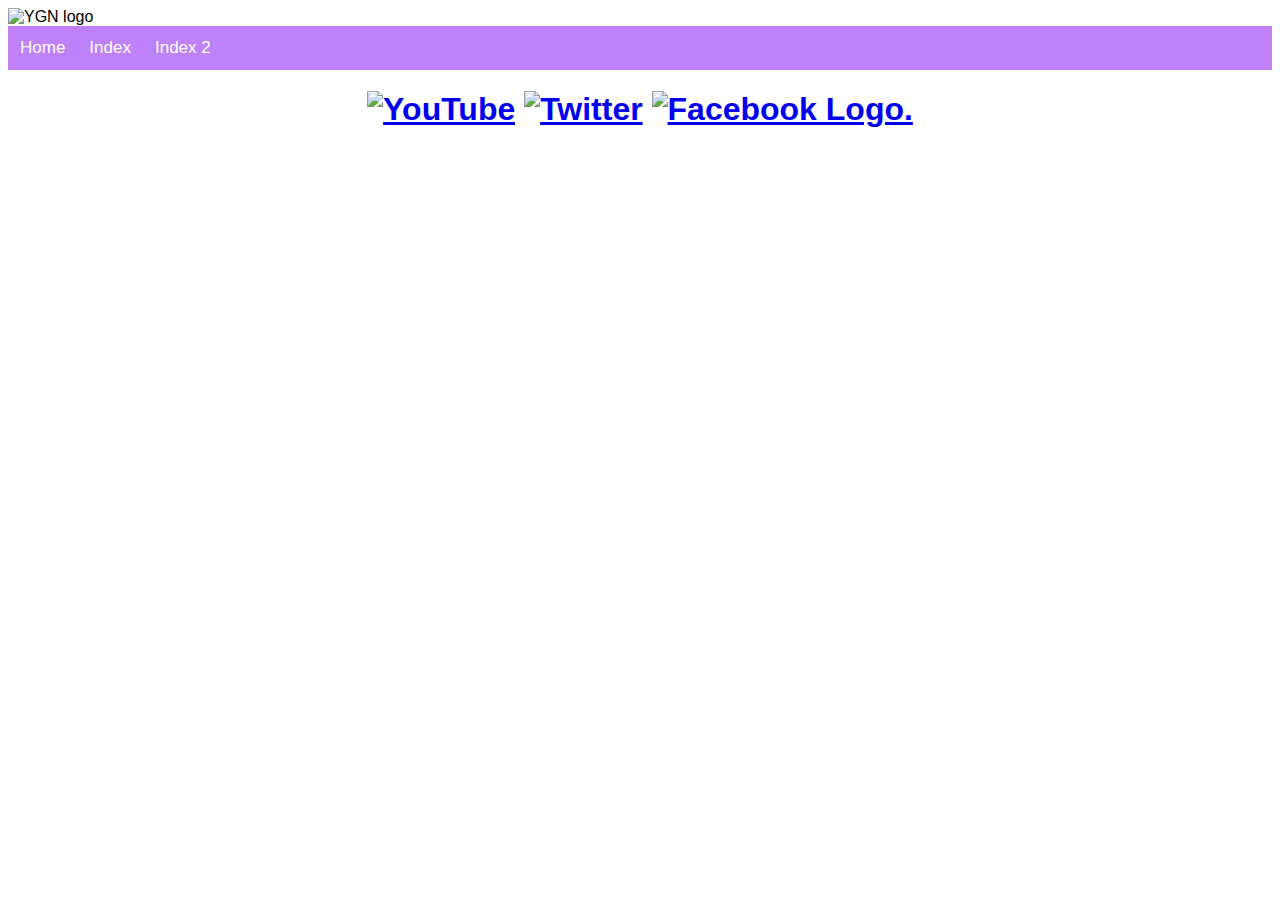
==== index_2.html @ a0a5fcaf "Initial commit" ====
<!doctype html>
<html>
<meta name="viewport" content="width=device-width, initial-scale=1">
<link rel="stylesheet" href="https://cdnjs.cloudflare.com/ajax/libs/font-awesome/4.7.0/css/font-awesome.min.css">
<style>
body {font-family: Arial, Helvetica, sans-serif;}

.navbar {
  width: 100%;
  background-color: #BE81F7;
  overflow: auto;
}

.navbar a {
  float: left;
  padding: 12px;
  color: white;
  text-decoration: none;
  font-size: 17px;
}

.navbar a:hover {
  background-color: #000;
}


@media screen and (max-width: 500px) {
  .navbar a {
    float: none;
    display: block;
  }
}
</style>
<body>


<img src="image/logo/YGN_logo_2.png" alt="YGN logo" width="1500" height="300">
</h2>

<div class="navbar">
  <a class="active" href="file:///Users/niamartin/Desktop/yogirl_nia/YGN.html">Home</a> 
  <a href="file:///Users/niamartin/Desktop/yogirl_nia/index.html">Index</a>
  <a href="file:///Users/niamartin/Desktop/yogirl_nia/index_2.html">Index 2</a> 
</div>
<h1><center>
    <a href="https://www.youtube.com/@yogirlnia7470"><img src="https://www.svgrepo.com/show/308977/youtube-play-button-play-video-youtube-logo.svg" alt="YouTube"style="width:50;height:50px;"></a>     <a href="https://twitter.com/yogirlnia_fr"><img src="https://encrypted-tbn0.gstatic.com/images?q=tbn:ANd9GcSZ4wQRSpGpZyYpMpP7sOQhTtj5y2gP4FAEjj2lRcJR7dbQ2fhDA4Kz0iQejpQZVPEnl8Q&usqp=CAU" alt="Twitter"style="width:50;height:50px;"></a>          <a href="https://www.facebook.com/yogirlniafr"><img src="https://freepngimg.com/thumb/logo/69840-and-icons-computer-facebook-logo-white-black.png" alt="Facebook Logo."style="width:50;height:50px;"></a>
  </h1>  
</html>
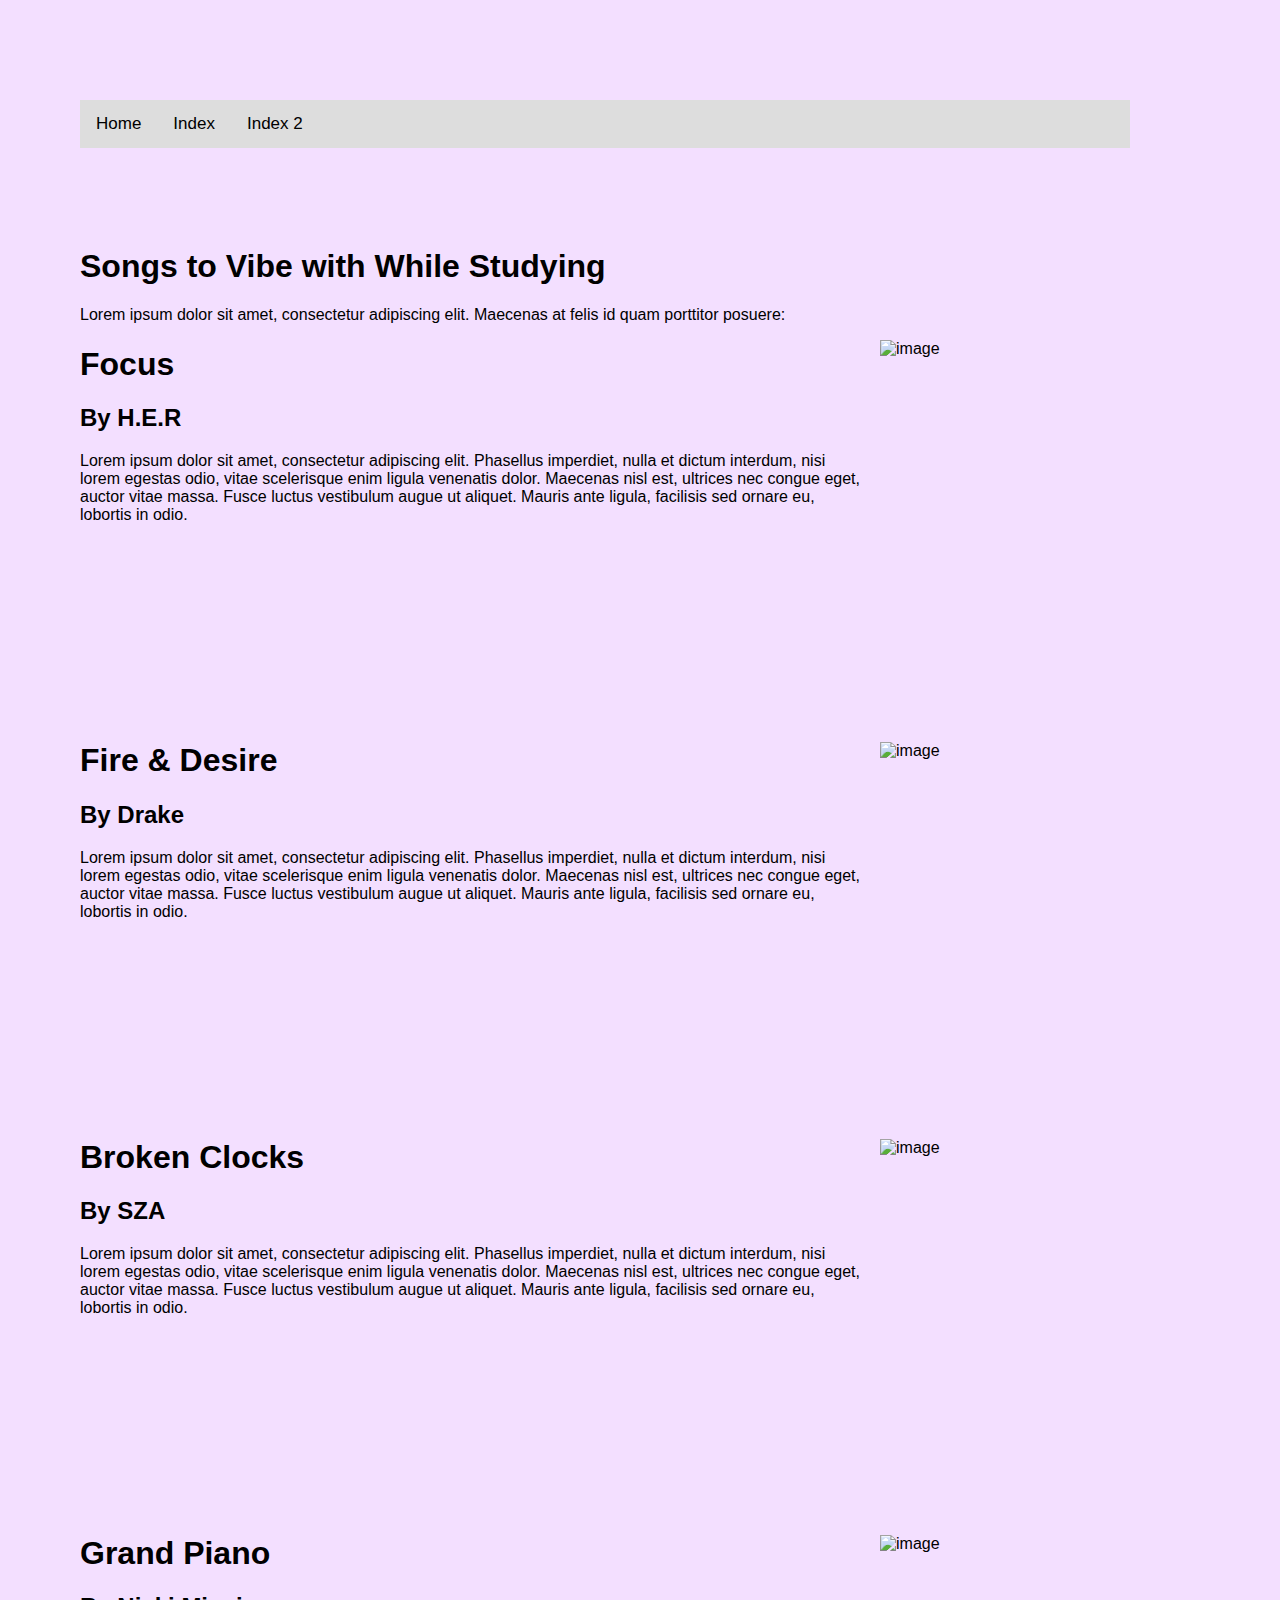
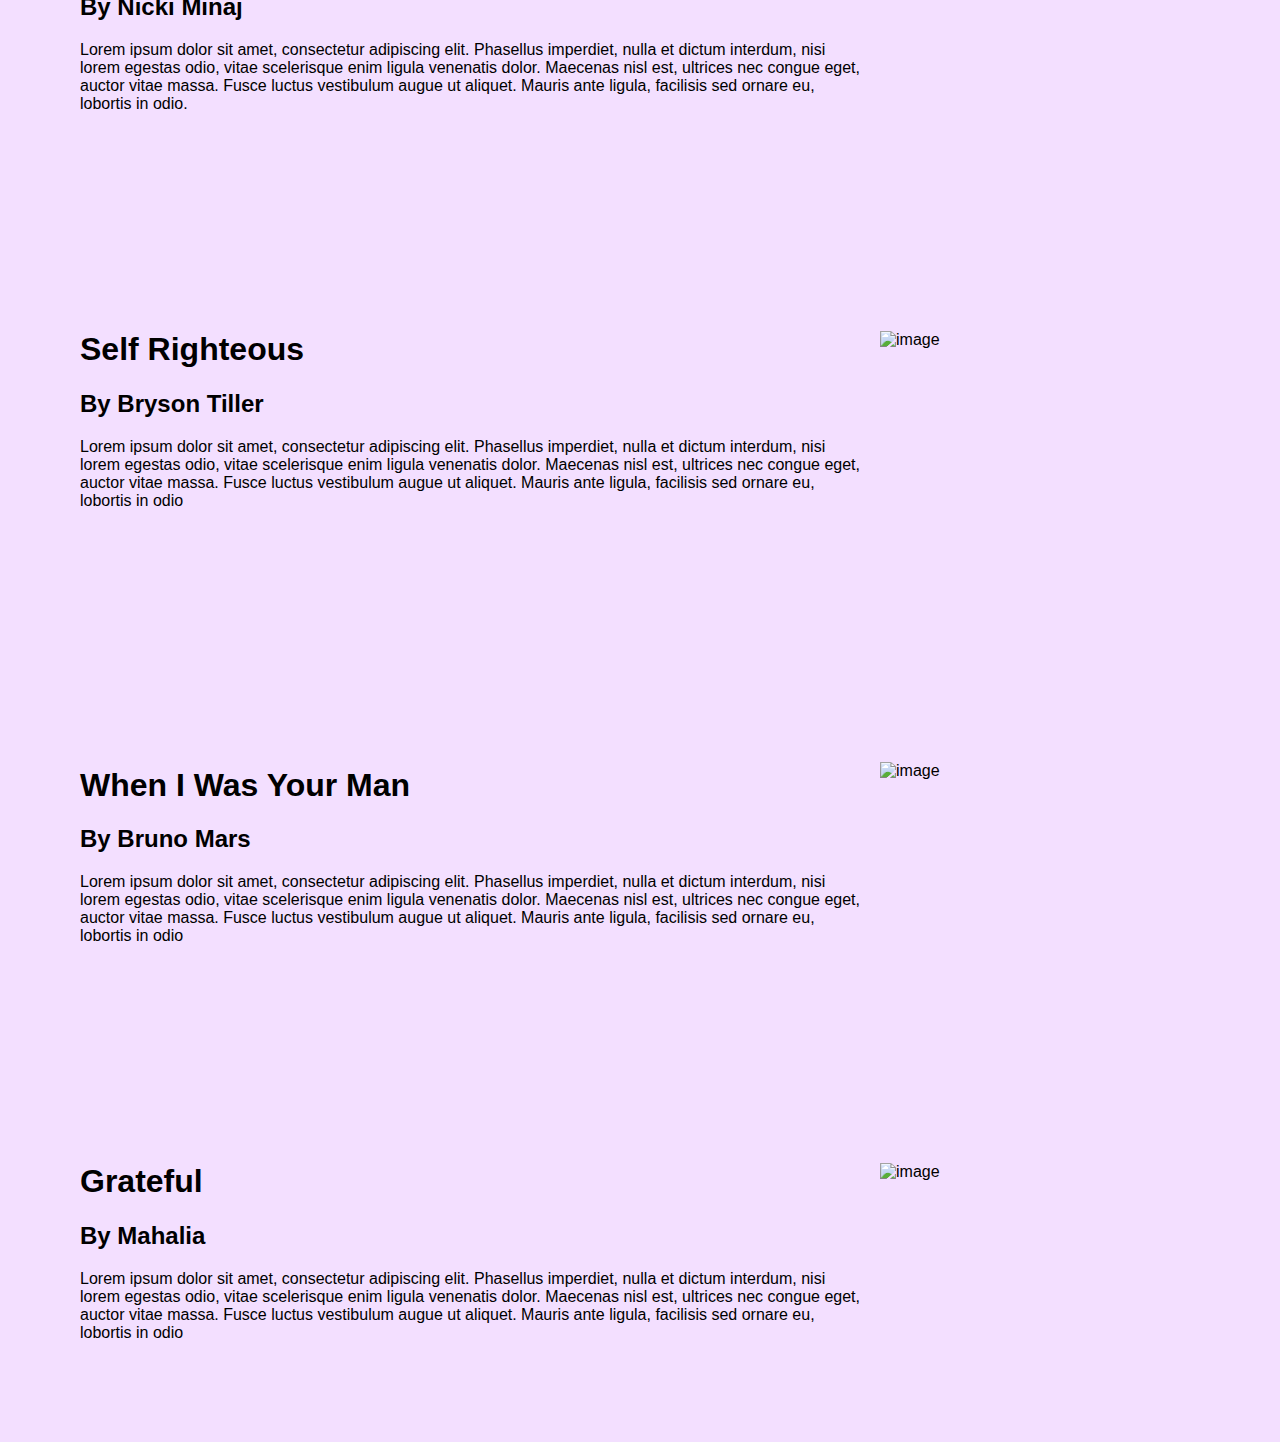
==== commit 46731c72: "Second HTML Page" ====
--- a/index_2.html
+++ b/index_2.html
@@ -1,48 +1,95 @@
-<!doctype html>
+<!DOCTYPE html>
 <html>
+<head>
 <meta name="viewport" content="width=device-width, initial-scale=1">
-<link rel="stylesheet" href="https://cdnjs.cloudflare.com/ajax/libs/font-awesome/4.7.0/css/font-awesome.min.css">
 <style>
-body {font-family: Arial, Helvetica, sans-serif;}
-
-.navbar {
-  width: 100%;
-  background-color: #BE81F7;
-  overflow: auto;
+img {
+  float: right;
+</style>
+<style>
+body {
+  margin: 0;
+  font-family: Arial, Helvetica, sans-serif;
 }
 
-.navbar a {
+.topnav {
+  overflow: hidden;
+  background-color: #ddd;
+}
+
+.topnav a {
   float: left;
-  padding: 12px;
-  color: white;
+  color: #000;
+  text-align: center;
+  padding: 14px 16px;
   text-decoration: none;
   font-size: 17px;
 }
 
-.navbar a:hover {
-  background-color: #000;
+.topnav a:
+hover {
+  background-color: #ddd;
+  color: black;
 }
+body {
+  background-color: #f3dfff;
+}
+</style>
+</head>
+<div class="topnav">
+  <a class="active"href="file:///Users/niamartin/Desktop/yogirl_nia/YGN.html">Home</a> 
+  <a href="file:///Users/niamartin/Desktop/yogirl_nia/index.html">Index</a>
+  <a href="file:///Users/niamartin/Desktop/yogirl_nia/index_2.html">Index 2</a>
+  
+</div>
+<style>
+div {
+  border: 1px solid translucent;
+  margin-top: 100px;
+  margin-bottom: 100px;
+  margin-right: 150px;
+  margin-left: 80px;
+  background-color: translucent;
+}
+</style>
+</head>
+<body>
+
+<div>
+
+<h1>Songs to Vibe with While Studying</h1>
+<p>Lorem ipsum dolor sit amet, consectetur adipiscing elit. Maecenas at felis id quam porttitor posuere:</p>
 
 
-@media screen and (max-width: 500px) {
-  .navbar a {
-    float: none;
-    display: block;
-  }
-}
-</style>
-<body>
+  <p><img src="https://m.media-amazon.com/images/I/51HywVoqelL._UX500_FMwebp_QL85_.jpg"alt="image"style="width:250px;height:250px;margin-left:15px;"> <h1>Focus</h1><h2> By H.E.R</h2>Lorem ipsum dolor sit amet, consectetur adipiscing elit. Phasellus imperdiet, nulla et dictum interdum, nisi lorem egestas odio, vitae scelerisque enim ligula venenatis dolor. Maecenas nisl est, ultrices nec congue eget, auctor vitae massa. Fusce luctus vestibulum augue ut aliquet. Mauris ante ligula, facilisis sed ornare eu, lobortis in odio. </p>
+</div>
+&nbsp;
+<div>
+<p><img src="https://m.media-amazon.com/images/I/41xGePdQITL._UX716_FMwebp_QL85_.jpg"alt="image"style="width:250px;height:250px;margin-left:15px;"> <h1>Fire & Desire</h1>
+      <h2> By Drake</h2>Lorem ipsum dolor sit amet, consectetur adipiscing elit. Phasellus imperdiet, nulla et dictum interdum, nisi lorem egestas odio, vitae scelerisque enim ligula venenatis dolor. Maecenas nisl est, ultrices nec congue eget, auctor vitae massa. Fusce luctus vestibulum augue ut aliquet. Mauris ante ligula, facilisis sed ornare eu, lobortis in odio. </p>
+</div>
+&nbsp;
+<div>
+<p><img src="https://m.media-amazon.com/images/I/61qnMjA7kXL._UX500_FMwebp_QL85_.jpg"alt="image"style="width:250px;height:250px;margin-left:15px;"> <h1>Broken Clocks</h1><h2> By SZA</h2>Lorem ipsum dolor sit amet, consectetur adipiscing elit. Phasellus imperdiet, nulla et dictum interdum, nisi lorem egestas odio, vitae scelerisque enim ligula venenatis dolor. Maecenas nisl est, ultrices nec congue eget, auctor vitae massa. Fusce luctus vestibulum augue ut aliquet. Mauris ante ligula, facilisis sed ornare eu, lobortis in odio. </p>
+</div>
+&nbsp;
+<div>
+<p><img src="https://m.media-amazon.com/images/I/51QXcL+tcWL._UX500_FMwebp_QL85_.jpg"alt="image"style="width:250px;height:250px;margin-left:15px;"> <h1>Grand Piano</h1><h2> By Nicki Minaj</h2>Lorem ipsum dolor sit amet, consectetur adipiscing elit. Phasellus imperdiet, nulla et dictum interdum, nisi lorem egestas odio, vitae scelerisque enim ligula venenatis dolor. Maecenas nisl est, ultrices nec congue eget, auctor vitae massa. Fusce luctus vestibulum augue ut aliquet. Mauris ante ligula, facilisis sed ornare eu, lobortis in odio.</p>
+</div>
+&nbsp;
+<div>
+<p><img src="https://m.media-amazon.com/images/I/31uM8vkrQUL._UX500_FMwebp_QL85_.jpg"alt="image"style="width:250px;height:250px;margin-left:15px;"> <h1>Self Righteous</h1><h2> By Bryson Tiller</h2>Lorem ipsum dolor sit amet, consectetur adipiscing elit. Phasellus imperdiet, nulla et dictum interdum, nisi lorem egestas odio, vitae scelerisque enim ligula venenatis dolor. Maecenas nisl est, ultrices nec congue eget, auctor vitae massa. Fusce luctus vestibulum augue ut aliquet. Mauris ante ligula, facilisis sed ornare eu, lobortis in odio</p>
+</div>
+&nbsp;
+<div>
+&#160;
+<p><img src="https://m.media-amazon.com/images/I/518Kz0k78ZL._UX500_FMwebp_QL85_.jpg"alt="image"style="width:250px;height:250px;margin-left:15px;"> <h1>When I Was Your Man</h1><h2> By Bruno Mars</h2>Lorem ipsum dolor sit amet, consectetur adipiscing elit. Phasellus imperdiet, nulla et dictum interdum, nisi lorem egestas odio, vitae scelerisque enim ligula venenatis dolor. Maecenas nisl est, ultrices nec congue eget, auctor vitae massa. Fusce luctus vestibulum augue ut aliquet. Mauris ante ligula, facilisis sed ornare eu, lobortis in odio</p>
+</div>
+&nbsp;
+<div>
+<p><img src="https://m.media-amazon.com/images/I/51d1O50Gm9L._UX500_FMwebp_QL85_.jpg"alt="image"style="width:250px;height:250px;margin-left:15px;"><h1>Grateful</h1><h2> By Mahalia</h2>Lorem ipsum dolor sit amet, consectetur adipiscing elit. Phasellus imperdiet, nulla et dictum interdum, nisi lorem egestas odio, vitae scelerisque enim ligula venenatis dolor. Maecenas nisl est, ultrices nec congue eget, auctor vitae massa. Fusce luctus vestibulum augue ut aliquet. Mauris ante ligula, facilisis sed ornare eu, lobortis in odio</p>
+</dip>
+</body>
+</html>
 
 
-<img src="image/logo/YGN_logo_2.png" alt="YGN logo" width="1500" height="300">
-</h2>
-
-<div class="navbar">
-  <a class="active" href="file:///Users/niamartin/Desktop/yogirl_nia/YGN.html">Home</a> 
-  <a href="file:///Users/niamartin/Desktop/yogirl_nia/index.html">Index</a>
-  <a href="file:///Users/niamartin/Desktop/yogirl_nia/index_2.html">Index 2</a> 
-</div>
-<h1><center>
-    <a href="https://www.youtube.com/@yogirlnia7470"><img src="https://www.svgrepo.com/show/308977/youtube-play-button-play-video-youtube-logo.svg" alt="YouTube"style="width:50;height:50px;"></a>     <a href="https://twitter.com/yogirlnia_fr"><img src="https://encrypted-tbn0.gstatic.com/images?q=tbn:ANd9GcSZ4wQRSpGpZyYpMpP7sOQhTtj5y2gP4FAEjj2lRcJR7dbQ2fhDA4Kz0iQejpQZVPEnl8Q&usqp=CAU" alt="Twitter"style="width:50;height:50px;"></a>          <a href="https://www.facebook.com/yogirlniafr"><img src="https://freepngimg.com/thumb/logo/69840-and-icons-computer-facebook-logo-white-black.png" alt="Facebook Logo."style="width:50;height:50px;"></a>
-  </h1>  
-</html>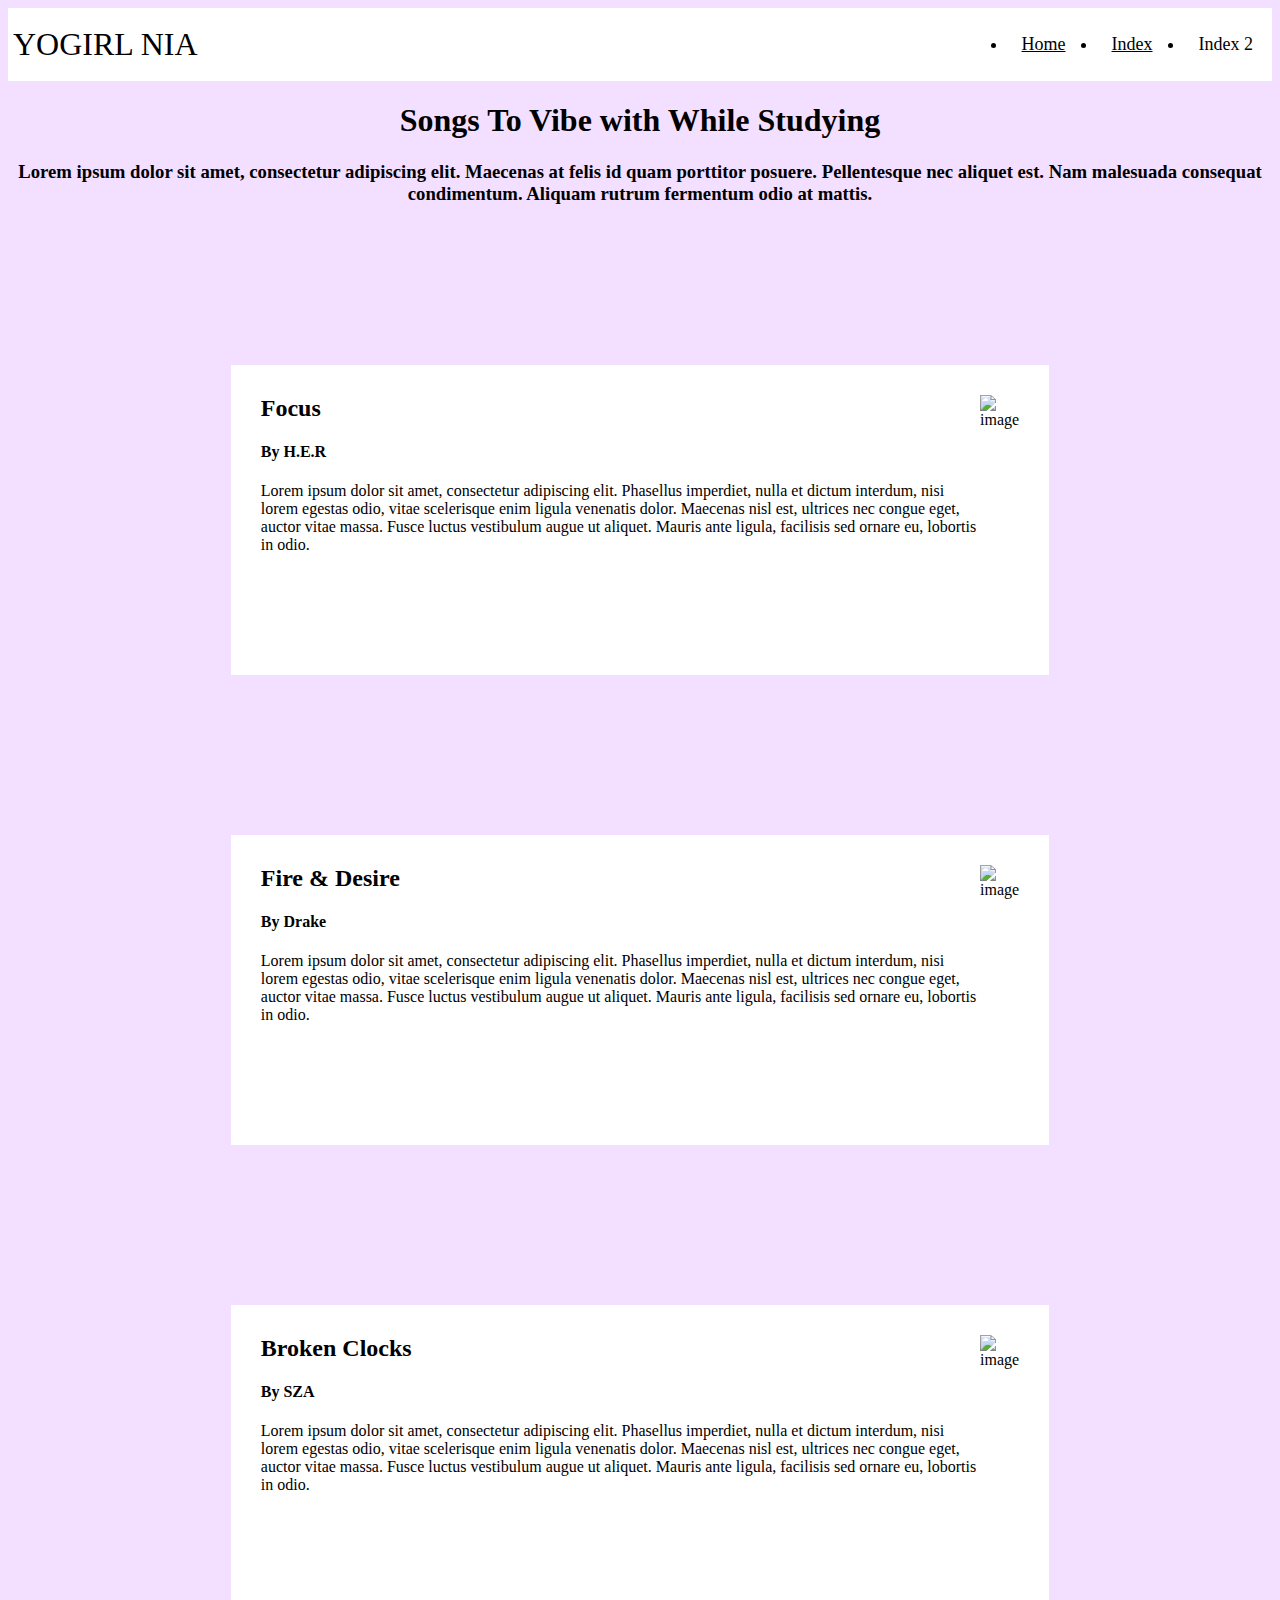
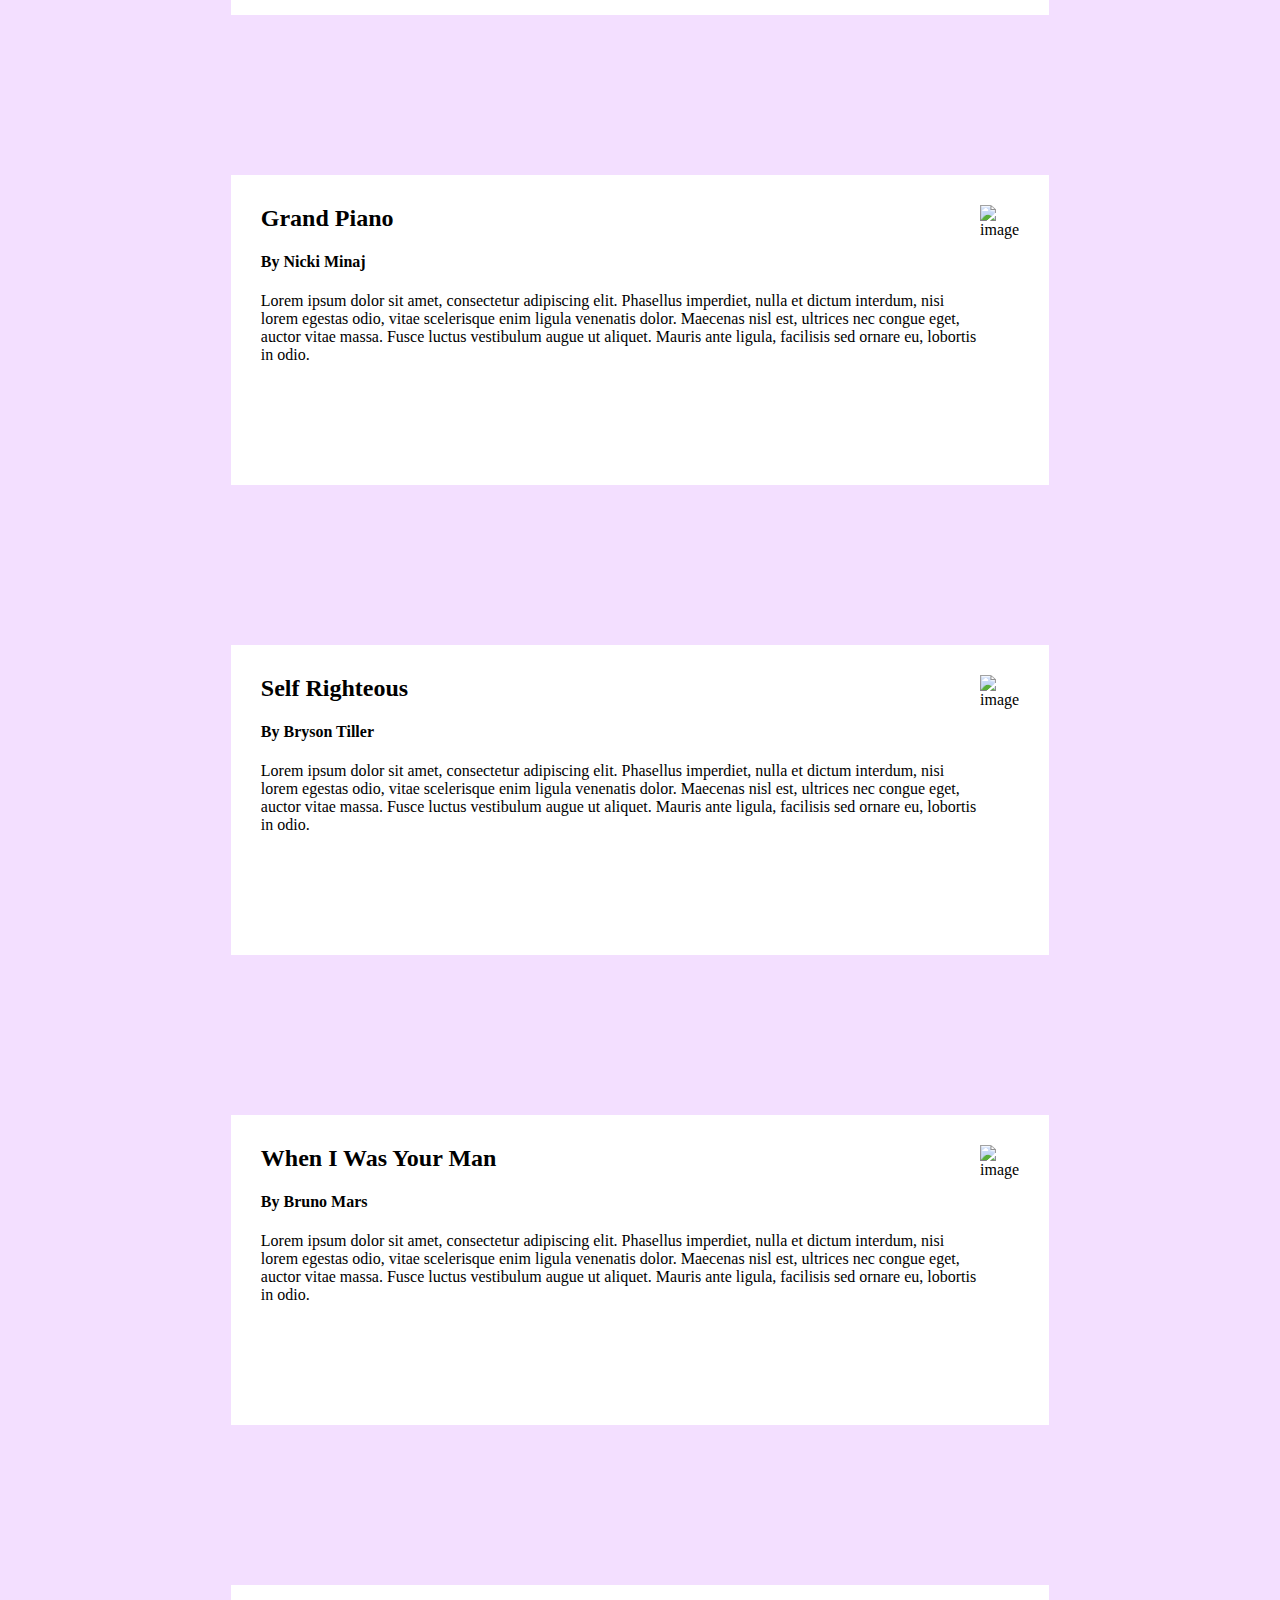
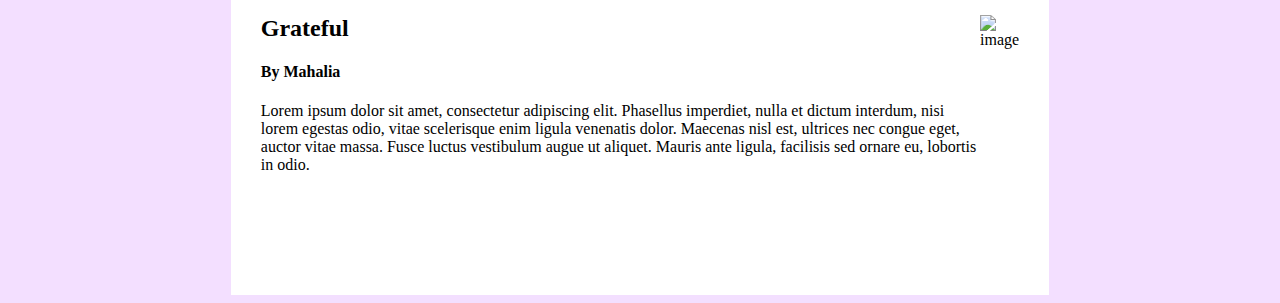
==== commit 1cea8316: "STYLE3 CSS" ====
--- a/index_2.html
+++ b/index_2.html
@@ -1,95 +1,117 @@
 <!DOCTYPE html>
-<html>
-<head>
-<meta name="viewport" content="width=device-width, initial-scale=1">
-<style>
-img {
-  float: right;
+<html lang="en">
+  <head>
+  <meta charset="X-UA-Compatible"content="IE-edge"/>
+  <meta name="viewport" content="width=device-width, initial-scale=1.0"/>
+  <title>Document</title>
+  <link rel="stylesheet" href="css/style3.css"/>
+  <style>
+  body {
+    background-color: #f3dfff;
+  }
 </style>
-<style>
-body {
-  margin: 0;
-  font-family: Arial, Helvetica, sans-serif;
-}
+  </head>
+  <body>
+    <nav class="navbar">
+<div class="logo">YOGIRL NIA</div>
 
-.topnav {
-  overflow: hidden;
-  background-color: #ddd;
-}
-
-.topnav a {
-  float: left;
-  color: #000;
-  text-align: center;
-  padding: 14px 16px;
-  text-decoration: none;
-  font-size: 17px;
-}
-
-.topnav a:
-hover {
-  background-color: #ddd;
-  color: black;
-}
-body {
-  background-color: #f3dfff;
-}
-</style>
-</head>
-<div class="topnav">
-  <a class="active"href="file:///Users/niamartin/Desktop/yogirl_nia/YGN.html">Home</a> 
-  <a href="file:///Users/niamartin/Desktop/yogirl_nia/index.html">Index</a>
-  <a href="file:///Users/niamartin/Desktop/yogirl_nia/index_2.html">Index 2</a>
-  
+<!-- NAVIGATION MENU -->
+<ul class="nav-links">
+<!-- NAVIGATION MENUS -->
+<div class="menu">
+<li><a href="file:///Users/niamartin/Desktop/yogirl_nia/YGN.html">Home</a></li>
+<li><a href="file:///Users/niamartin/Desktop/yogirl_nia/index.html">Index</a></li>
+<li class="file:///Users/niamartin/Desktop/yogirl_nia/index_2.html">Index 2</a></li>
 </div>
-<style>
-div {
-  border: 1px solid translucent;
-  margin-top: 100px;
-  margin-bottom: 100px;
-  margin-right: 150px;
-  margin-left: 80px;
-  background-color: translucent;
-}
-</style>
-</head>
-<body>
-
-<div>
-
-<h1>Songs to Vibe with While Studying</h1>
-<p>Lorem ipsum dolor sit amet, consectetur adipiscing elit. Maecenas at felis id quam porttitor posuere:</p>
-
-
-  <p><img src="https://m.media-amazon.com/images/I/51HywVoqelL._UX500_FMwebp_QL85_.jpg"alt="image"style="width:250px;height:250px;margin-left:15px;"> <h1>Focus</h1><h2> By H.E.R</h2>Lorem ipsum dolor sit amet, consectetur adipiscing elit. Phasellus imperdiet, nulla et dictum interdum, nisi lorem egestas odio, vitae scelerisque enim ligula venenatis dolor. Maecenas nisl est, ultrices nec congue eget, auctor vitae massa. Fusce luctus vestibulum augue ut aliquet. Mauris ante ligula, facilisis sed ornare eu, lobortis in odio. </p>
-</div>
-&nbsp;
-<div>
-<p><img src="https://m.media-amazon.com/images/I/41xGePdQITL._UX716_FMwebp_QL85_.jpg"alt="image"style="width:250px;height:250px;margin-left:15px;"> <h1>Fire & Desire</h1>
-      <h2> By Drake</h2>Lorem ipsum dolor sit amet, consectetur adipiscing elit. Phasellus imperdiet, nulla et dictum interdum, nisi lorem egestas odio, vitae scelerisque enim ligula venenatis dolor. Maecenas nisl est, ultrices nec congue eget, auctor vitae massa. Fusce luctus vestibulum augue ut aliquet. Mauris ante ligula, facilisis sed ornare eu, lobortis in odio. </p>
-</div>
-&nbsp;
-<div>
-<p><img src="https://m.media-amazon.com/images/I/61qnMjA7kXL._UX500_FMwebp_QL85_.jpg"alt="image"style="width:250px;height:250px;margin-left:15px;"> <h1>Broken Clocks</h1><h2> By SZA</h2>Lorem ipsum dolor sit amet, consectetur adipiscing elit. Phasellus imperdiet, nulla et dictum interdum, nisi lorem egestas odio, vitae scelerisque enim ligula venenatis dolor. Maecenas nisl est, ultrices nec congue eget, auctor vitae massa. Fusce luctus vestibulum augue ut aliquet. Mauris ante ligula, facilisis sed ornare eu, lobortis in odio. </p>
-</div>
-&nbsp;
-<div>
-<p><img src="https://m.media-amazon.com/images/I/51QXcL+tcWL._UX500_FMwebp_QL85_.jpg"alt="image"style="width:250px;height:250px;margin-left:15px;"> <h1>Grand Piano</h1><h2> By Nicki Minaj</h2>Lorem ipsum dolor sit amet, consectetur adipiscing elit. Phasellus imperdiet, nulla et dictum interdum, nisi lorem egestas odio, vitae scelerisque enim ligula venenatis dolor. Maecenas nisl est, ultrices nec congue eget, auctor vitae massa. Fusce luctus vestibulum augue ut aliquet. Mauris ante ligula, facilisis sed ornare eu, lobortis in odio.</p>
-</div>
-&nbsp;
-<div>
-<p><img src="https://m.media-amazon.com/images/I/31uM8vkrQUL._UX500_FMwebp_QL85_.jpg"alt="image"style="width:250px;height:250px;margin-left:15px;"> <h1>Self Righteous</h1><h2> By Bryson Tiller</h2>Lorem ipsum dolor sit amet, consectetur adipiscing elit. Phasellus imperdiet, nulla et dictum interdum, nisi lorem egestas odio, vitae scelerisque enim ligula venenatis dolor. Maecenas nisl est, ultrices nec congue eget, auctor vitae massa. Fusce luctus vestibulum augue ut aliquet. Mauris ante ligula, facilisis sed ornare eu, lobortis in odio</p>
-</div>
-&nbsp;
-<div>
-&#160;
-<p><img src="https://m.media-amazon.com/images/I/518Kz0k78ZL._UX500_FMwebp_QL85_.jpg"alt="image"style="width:250px;height:250px;margin-left:15px;"> <h1>When I Was Your Man</h1><h2> By Bruno Mars</h2>Lorem ipsum dolor sit amet, consectetur adipiscing elit. Phasellus imperdiet, nulla et dictum interdum, nisi lorem egestas odio, vitae scelerisque enim ligula venenatis dolor. Maecenas nisl est, ultrices nec congue eget, auctor vitae massa. Fusce luctus vestibulum augue ut aliquet. Mauris ante ligula, facilisis sed ornare eu, lobortis in odio</p>
-</div>
-&nbsp;
-<div>
-<p><img src="https://m.media-amazon.com/images/I/51d1O50Gm9L._UX500_FMwebp_QL85_.jpg"alt="image"style="width:250px;height:250px;margin-left:15px;"><h1>Grateful</h1><h2> By Mahalia</h2>Lorem ipsum dolor sit amet, consectetur adipiscing elit. Phasellus imperdiet, nulla et dictum interdum, nisi lorem egestas odio, vitae scelerisque enim ligula venenatis dolor. Maecenas nisl est, ultrices nec congue eget, auctor vitae massa. Fusce luctus vestibulum augue ut aliquet. Mauris ante ligula, facilisis sed ornare eu, lobortis in odio</p>
-</dip>
-</body>
+</ul>
+</nav>   
+  </div>
+  <h1><center>Songs To Vibe with While Studying</h1>
+    <h3><center>Lorem ipsum dolor sit amet, consectetur adipiscing elit. Maecenas at felis id quam porttitor posuere. Pellentesque nec aliquet est. Nam malesuada consequat condimentum. Aliquam rutrum fermentum odio at mattis.</center></h3>
+    <div class="section">
+      <div class="text">
+        <h2>Focus</h2>
+        <h4>By H.E.R</h4>
+        <p>
+          Lorem ipsum dolor sit amet, consectetur adipiscing elit. Phasellus imperdiet, nulla et dictum interdum, nisi lorem egestas odio, vitae scelerisque enim ligula venenatis dolor. Maecenas nisl est, ultrices nec congue eget, auctor vitae massa. Fusce luctus vestibulum augue ut aliquet. Mauris ante ligula, facilisis sed ornare eu, lobortis in odio.
+       </div>
+        <img src="https://m.media-amazon.com/images/I/51HywVoqelL._UX500_FMwebp_QL85_.jpg"alt="image"/>
+        </p>
+      </div>
+    </div>
+      <div class="section">
+      <div class="text">
+        <h2>Fire & Desire</h2>
+        <h4>By Drake</h4>
+        <p>
+          Lorem ipsum dolor sit amet, consectetur adipiscing elit. Phasellus imperdiet, nulla et dictum interdum, nisi lorem egestas odio, vitae scelerisque enim ligula venenatis dolor. Maecenas nisl est, ultrices nec congue eget, auctor vitae massa. Fusce luctus vestibulum augue ut aliquet. Mauris ante ligula, facilisis sed ornare eu, lobortis in odio.
+       </div>
+        <img src="https://m.media-amazon.com/images/I/41xGePdQITL._UX716_FMwebp_QL85_.jpg"alt="image"/>
+        </p>
+      </div>
+    </div>
+    <div class="maintext2">
+      <div class="section">
+      <div class="text">
+        <h2>Broken Clocks</h2>
+        <h4>By SZA</h4>
+        <p>
+          Lorem ipsum dolor sit amet, consectetur adipiscing elit. Phasellus imperdiet, nulla et dictum interdum, nisi lorem egestas odio, vitae scelerisque enim ligula venenatis dolor. Maecenas nisl est, ultrices nec congue eget, auctor vitae massa. Fusce luctus vestibulum augue ut aliquet. Mauris ante ligula, facilisis sed ornare eu, lobortis in odio.
+       </div>
+        <img src="https://m.media-amazon.com/images/I/61qnMjA7kXL._UX500_FMwebp_QL85_.jpg"alt="image"/>
+        </p>
+      </div>
+    </div>
+    <div class="maintext2">
+      <div class="section">
+      <div class="text">
+        <h2>Grand Piano</h2>
+        <h4>By Nicki Minaj</h4>
+        <p>
+          Lorem ipsum dolor sit amet, consectetur adipiscing elit. Phasellus imperdiet, nulla et dictum interdum, nisi lorem egestas odio, vitae scelerisque enim ligula venenatis dolor. Maecenas nisl est, ultrices nec congue eget, auctor vitae massa. Fusce luctus vestibulum augue ut aliquet. Mauris ante ligula, facilisis sed ornare eu, lobortis in odio.
+       </div>
+        <img src="https://m.media-amazon.com/images/I/51QXcL+tcWL._UX500_FMwebp_QL85_.jpg"alt="image"/>
+        </p>
+      </div>
+    </div>
+    <div class="maintext2">
+      <div class="section">
+      <div class="text">
+        <h2>Self Righteous</h2>
+        <h4>By Bryson Tiller</h4>
+        <p>
+          Lorem ipsum dolor sit amet, consectetur adipiscing elit. Phasellus imperdiet, nulla et dictum interdum, nisi lorem egestas odio, vitae scelerisque enim ligula venenatis dolor. Maecenas nisl est, ultrices nec congue eget, auctor vitae massa. Fusce luctus vestibulum augue ut aliquet. Mauris ante ligula, facilisis sed ornare eu, lobortis in odio.
+       </div>
+        <img src="https://m.media-amazon.com/images/I/31uM8vkrQUL._UX500_FMwebp_QL85_.jpg"alt="image"/>
+        </p>
+      </div>
+    </div>
+    <div class="maintext2">
+      <div class="section">
+      <div class="text">
+        <h2>When I Was Your Man</h2>
+        <h4>By Bruno Mars</h4>
+        <p>
+          Lorem ipsum dolor sit amet, consectetur adipiscing elit. Phasellus imperdiet, nulla et dictum interdum, nisi lorem egestas odio, vitae scelerisque enim ligula venenatis dolor. Maecenas nisl est, ultrices nec congue eget, auctor vitae massa. Fusce luctus vestibulum augue ut aliquet. Mauris ante ligula, facilisis sed ornare eu, lobortis in odio.
+       </div>
+        <img src="https://m.media-amazon.com/images/I/518Kz0k78ZL._UX500_FMwebp_QL85_.jpg"alt="image"/>
+        </p>
+      </div>
+    </div>
+    <div class="maintext2">
+      <div class="section">
+      <div class="text">
+        <h2>Grateful</h2>
+        <h4>By Mahalia</h4>
+        <p>
+          Lorem ipsum dolor sit amet, consectetur adipiscing elit. Phasellus imperdiet, nulla et dictum interdum, nisi lorem egestas odio, vitae scelerisque enim ligula venenatis dolor. Maecenas nisl est, ultrices nec congue eget, auctor vitae massa. Fusce luctus vestibulum augue ut aliquet. Mauris ante ligula, facilisis sed ornare eu, lobortis in odio.
+       </div>
+        <img src="https://m.media-amazon.com/images/I/51d1O50Gm9L._UX500_FMwebp_QL85_.jpg"alt="image"/>
+        </p>
+      </div>
+    </div>
+   </div>
+    </body>
 </html>
 
 
--- a/css/style3.css
+++ b/css/style3.css
@@ -0,0 +1,72 @@
+/* NAVBAR STYLING STARTS */
+
+.navbar {
+	display: flex;
+	align-items: center;
+	justify-content: space-between;
+	padding: 5px;
+	background-color: white;
+	color: #000;
+}
+
+.nav-links a {
+	color: #000;
+}
+
+/* LOGO */
+
+.logo {
+font-size: 32px;
+
+}
+
+/* NAVBAR MENU */
+
+.menu {
+display: flex;
+gap: 1em;
+font-size: 18px;
+}
+
+.menu li:hover {
+background-color: #bcbcbc;
+border-radius: 5px;
+transition: 0.3s ease;
+
+}
+
+.menu li {
+padding: 5px 14px;
+}
+
+/* DROPDOWN MENU */
+
+.services {
+
+position: relative;
+
+}
+.body{
+	background-color: #f3dfff;
+	margin:0;
+	font-family: sans-serif;
+}
+.section{
+	background-color: #fff;
+	display: flex;
+	justify-content: space-between;
+	padding: 30px;
+	width: 60%;
+	margin: 10rem auto 0 auto;
+}
+.section img{
+	height: 250px;
+}
+.section h2{
+	margin: 0;
+	color: black;
+}
+.sect p{
+	color: lightgray;
+	margin-right: 15px;
+}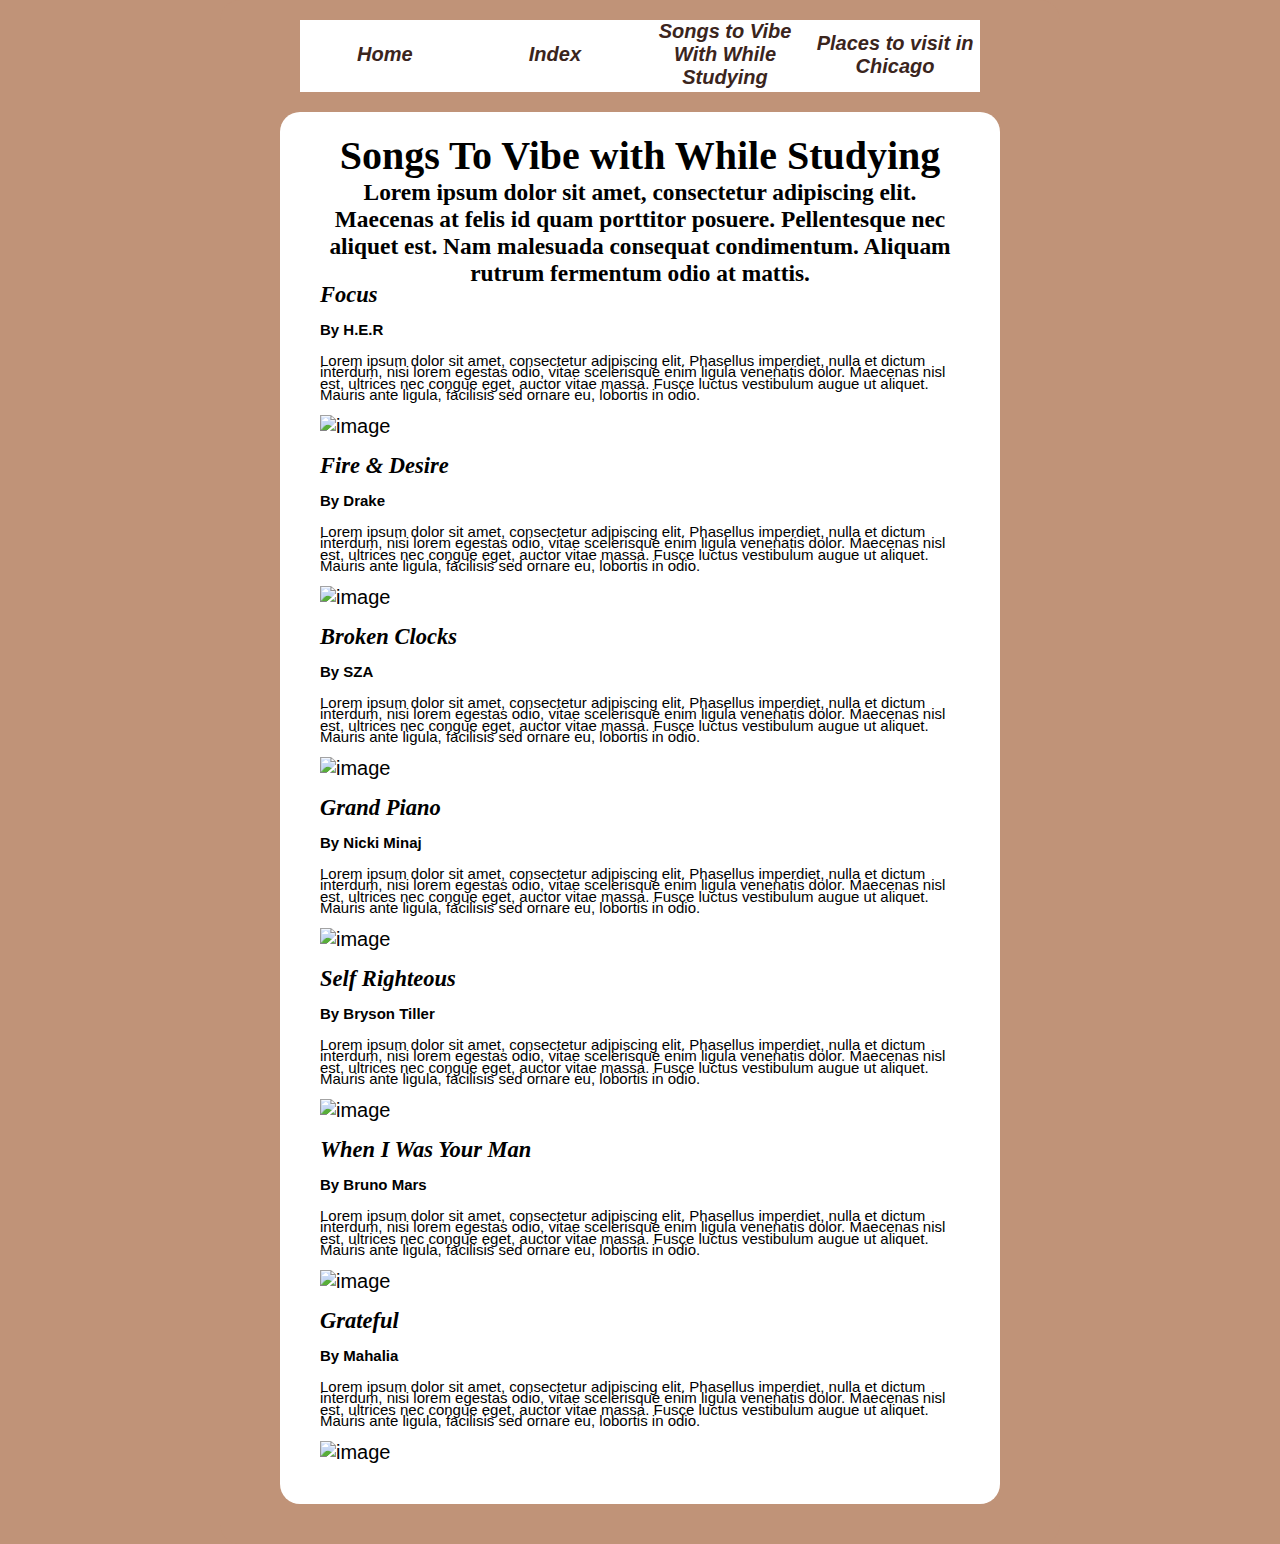
==== commit 0d344eb6: "Upate 3/16/23" ====
--- a/index_2.html
+++ b/index_2.html
@@ -3,29 +3,22 @@
   <head>
   <meta charset="X-UA-Compatible"content="IE-edge"/>
   <meta name="viewport" content="width=device-width, initial-scale=1.0"/>
-  <title>Document</title>
-  <link rel="stylesheet" href="css/style3.css"/>
-  <style>
-  body {
-    background-color: #f3dfff;
-  }
-</style>
-  </head>
+  <title>Songs to Vibe With While Studying</title>
+  <link rel="stylesheet" href="css/style2.css"/>
+</head>
+  <div class="maintext">
   <body>
-    <nav class="navbar">
-<div class="logo">YOGIRL NIA</div>
+    <a class="skip-link" href="#content">Skip to content</a>
+    <nav>
+      <ul>
+        <li><a href="file:///Users/niamartin/Desktop/yogirl_nia/YGN.html">Home</a></li>
+       <li><a href="file:///Users/niamartin/Desktop/yogirl_nia/index.html">Index</a></li>
+        <li><a href="file:///Users/niamartin/Desktop/yogirl_nia/index_2.html">Songs to Vibe With While Studying</a></li> 
+        <li><a href="file:///Users/niamartin/Desktop/yogirl_nia/index_3.html">Places to visit in Chicago</a></li>
+      </ul>
+    </nav>
 
-<!-- NAVIGATION MENU -->
-<ul class="nav-links">
-<!-- NAVIGATION MENUS -->
-<div class="menu">
-<li><a href="file:///Users/niamartin/Desktop/yogirl_nia/YGN.html">Home</a></li>
-<li><a href="file:///Users/niamartin/Desktop/yogirl_nia/index.html">Index</a></li>
-<li class="file:///Users/niamartin/Desktop/yogirl_nia/index_2.html">Index 2</a></li>
-</div>
-</ul>
-</nav>   
-  </div>
+<main id="content">
   <h1><center>Songs To Vibe with While Studying</h1>
     <h3><center>Lorem ipsum dolor sit amet, consectetur adipiscing elit. Maecenas at felis id quam porttitor posuere. Pellentesque nec aliquet est. Nam malesuada consequat condimentum. Aliquam rutrum fermentum odio at mattis.</center></h3>
     <div class="section">
@@ -38,7 +31,6 @@
         <img src="https://m.media-amazon.com/images/I/51HywVoqelL._UX500_FMwebp_QL85_.jpg"alt="image"/>
         </p>
       </div>
-    </div>
       <div class="section">
       <div class="text">
         <h2>Fire & Desire</h2>
@@ -49,8 +41,6 @@
         <img src="https://m.media-amazon.com/images/I/41xGePdQITL._UX716_FMwebp_QL85_.jpg"alt="image"/>
         </p>
       </div>
-    </div>
-    <div class="maintext2">
       <div class="section">
       <div class="text">
         <h2>Broken Clocks</h2>
@@ -61,8 +51,6 @@
         <img src="https://m.media-amazon.com/images/I/61qnMjA7kXL._UX500_FMwebp_QL85_.jpg"alt="image"/>
         </p>
       </div>
-    </div>
-    <div class="maintext2">
       <div class="section">
       <div class="text">
         <h2>Grand Piano</h2>
@@ -73,8 +61,6 @@
         <img src="https://m.media-amazon.com/images/I/51QXcL+tcWL._UX500_FMwebp_QL85_.jpg"alt="image"/>
         </p>
       </div>
-    </div>
-    <div class="maintext2">
       <div class="section">
       <div class="text">
         <h2>Self Righteous</h2>
@@ -85,8 +71,6 @@
         <img src="https://m.media-amazon.com/images/I/31uM8vkrQUL._UX500_FMwebp_QL85_.jpg"alt="image"/>
         </p>
       </div>
-    </div>
-    <div class="maintext2">
       <div class="section">
       <div class="text">
         <h2>When I Was Your Man</h2>
@@ -97,8 +81,6 @@
         <img src="https://m.media-amazon.com/images/I/518Kz0k78ZL._UX500_FMwebp_QL85_.jpg"alt="image"/>
         </p>
       </div>
-    </div>
-    <div class="maintext2">
       <div class="section">
       <div class="text">
         <h2>Grateful</h2>
--- a/css/style2.css
+++ b/css/style2.css
@@ -0,0 +1,415 @@
+body {
+	display: flex;
+	justify-content: center; 
+	align-items: center;
+	flex-direction: column; 
+
+	}
+/* font-family: 'Cormorant Garamond', serif;
+font-family: 'Rubik', sans-serif; */
+
+.skip-link {
+  position: absolute;
+  width: 1px;
+  height: 1px;
+  padding: 0;
+  margin: -1px;
+  overflow: hidden;
+  border: 0;
+}
+
+.skip-link:focus{
+  width: unset;
+  height: unset;
+  position: relative;
+  padding: unset;
+  margin: unset;
+  font-size: 2rem;
+}
+
+html {
+font-size: 20px;
+}
+
+body {
+  margin: 0px;
+  background-color: #c09378;
+  font-family: 'Quattrocento Sans', sans-serif;
+}
+
+main {
+  width: 90%;
+  max-width: 1000px;
+  background: #FFF;
+  border-radius: 1rem;
+  padding: 1rem 2rem;
+  box-sizing: border-box;
+  margin: 1rem auto;
+}
+
+/*beginning updated nav and ul, ol*/
+nav {
+  color: #E3AD16;
+  background-color: #FFF;
+  padding: 0;
+  display: block;
+  margin: 0;
+  border-bottom: 3px solid #FFF;
+}
+
+ul, ol {
+  list-style-type: none;
+  padding-inline-start: 0px;
+  margin-block-start: 0px;
+  margin-block-end: 0px;
+}
+
+/*end of updated nav and ul, ol*/
+
+nav a {
+  color: #3b251d;
+}
+
+a {
+  font-weight: bold;
+  font-style: italic;
+  text-decoration: none;
+}
+
+h1, h2, h3 {
+  font-family: 'Playfair Display', serif;
+  margin: 0
+}
+
+h2 {
+  font-weight: 700;
+  font-style: italic;
+}
+
+li {
+  list-style-type: none;
+  font-style: italic;
+}
+
+ol li {
+  text-transform: uppercase;
+}
+
+nav li, nav li a {
+  width: 100%;
+  text-align: center;
+  display: flex;
+  justify-content: center;
+  align-items: center;
+}
+
+.active {
+  background-color: #E3AD16;
+  color: #000;
+  padding: 1rem;
+}
+
+/*Footer section*/
+footer {
+  background: #fff;
+  color: #3b251d;
+  width: 100%;
+  margin: 0;
+  padding: 1rem;
+  box-sizing: border-box;
+  text-align: center;
+  font-weight: bold;
+}
+
+/*Media sections*/
+.location-holder, .media-holder {
+  width: 100%;
+  margin: 4rem 0;
+  display: flex;
+  flex-direction: column;
+  gap: 1.2rem;
+  box-sizing: border-box;
+}
+
+.image-holder, .text-holder {
+  width: 100%;
+  padding: 0;
+  margin: 0;
+  display: flex;
+  flex-direction: column;
+  box-sizing: border-box;
+}
+
+.image-holder img {
+  width: 100%;
+  max-width: 250px;
+  margin: 0 auto;
+}
+
+address {
+  font-style: normal;
+}
+
+/*figure and .gallery-image styles*/
+
+.gallery-image {
+  margin-block-start: 0;
+  margin-block-end: 0;
+  margin-inline-start: 0;
+  margin-inline-end: 0;
+  margin: 4rem auto;
+  width: 100%;
+  max-width: 700px;
+}
+
+.gallery-image img {
+  width: 100%;
+}
+
+.button_holder {
+  display: flex;
+  flex-direction: row;
+  justify-content: space-between;
+  margin-top: 1rem;
+}
+
+.hideThis {
+  display: none;
+}
+
+button {
+  background-color: #E3AD16;
+  border: none;
+  color: #000;
+  text-align: center;
+  text-decoration: none;
+  font-weight: bold;
+  display: block;
+  cursor: pointer;
+  width: 100px;
+  padding: 0.8rem 1rem;
+  border-radius: 5px;
+}
+
+/*When the browser is at least 555px wide*/
+@media (min-width: 555px) {
+
+  .media-holder {
+    flex-direction: row;
+  }
+
+  .image-holder {
+    width: 30%;
+  }
+
+  .media-list .text-holder {
+    width: 70%;
+  }
+
+  nav ul {
+    display: flex;
+    flex-direction: row;
+    flex-wrap: wrap;
+  }
+
+  nav li {
+    width: 50%;
+  }
+
+}
+
+/*When the browser is at least 800px wide*/
+@media (min-width: 800px) {
+
+  .image-holder {
+    width: 250px;
+  }
+
+  .media-list .text-holder {
+    width: calc(100% - 250px);
+  }
+
+  nav li {
+    width: 25%;
+  }
+}
+header {
+	background-color: white;
+}
+.nav1 {
+    background-color: white;
+/*    position: sticky;*/
+/*    bottom: 5px; right: 5px;*/
+    float: right !important;
+    font-family: 'Quattrocento Sans', sans-serif;
+    text-transform: lowercase;
+    font-weight: 100;
+    font-size: 1rem;
+    max-width: 100%;
+    min-width: 30%;
+  /*  margin: 5rem;*/
+  /*  margin: 1rem 2rem 1rem 1rem;*/
+  /*  border: dashed red;*/
+    padding: .1rem .1rem .1rem .3rem;
+  
+
+  }
+ .nav1 a {
+ 	background-color: lightgray;
+/* 	display: inline-block;*/
+ 	border: dotted black 1px;
+ 	padding:.2rem;
+ 	border-radius: 0.1rem;
+ }
+
+img {
+	border: none;
+	display: flex;
+    justify-content: center;
+    
+
+}
+
+a img {
+	border: none;
+}
+
+ul {
+  	list-style-type: none;
+}
+
+.maintext {
+		display: flex;
+		justify-content: center; 
+	    align-items: center;
+	    flex-direction: column; 
+        background: #c09378;
+        border-radius: 1em;
+        padding: 1em;
+        max-width: 800px;
+        
+    }
+
+    .maintext2 {
+    display: flex;
+    justify-content: center; 
+      align-items: center;
+      flex-direction: column; 
+        background: #c09378;
+        max-width: 800px;
+        
+    }
+
+.container {
+ display: grid;
+ align-items: center; 
+ grid-template-columns: 1fr 1fr 1fr;
+ column-gap: 5px;
+}
+
+.container2 {
+ display: grid;
+ align-items: center; 
+ grid-template-columns: 1fr 1fr 1fr;
+ column-gap: 5px;
+}
+
+img {
+  max-width: 100%;
+  max-height:100%;
+}
+
+.text {
+  font-size: 15px;
+  line-height: 0.75;
+}
+
+.joke {
+	font-family: 'Playfair Display', serif;
+	width: 80%;
+
+	}
+
+ .jokepunchline {
+	    font-family: 'IBM Plex Serif', serif;
+		font-family: 'Quattrocento Sans', sans-serif;
+	/* fallback for a  background color. */
+  	color: #541b76; /* Dark Putple */
+  
+  /* your font color gradient. */
+   background-image: linear-gradient(
+        #541b76 100%, ;
+
+
+  
+  /* Set the background size and repeat properties. */
+  background-size: 100%;
+  background-repeat: repeat;
+
+  /* Use the text as a mask for the background. */
+  /* This will show the gradient as a text color rather than element bg. */
+  -webkit-background-clip: text;
+  -webkit-text-fill-color: transparent; 
+  
+  text-shadow: white 1px 0 5px;
+
+}
+
+
+
+.movielist {
+	font-family: 'Raleway', sans-serif;
+	text-align: center;
+	background-color: aquamarine;
+	}
+
+footer {
+	background-color: silver;
+}
+
+@media screen and (max-width: 554px){
+
+.maintext {
+		margin-top: 1rem;
+		display: flex;
+		flex-wrap: wrap;
+		justify-content: center; 
+	    align-items: ;
+	    flex-direction: column; 
+        background: #c09378;
+        color: black;
+        border-radius: .1em;
+        padding: 1em;
+        font-size: 1.5rem;
+        
+    }
+
+    .nav1 {
+    	align-items: right;
+    	background-color: transparent;
+
+    	font-family: 'Quattrocento Sans', sans-serif;
+    	text-transform: uppercase;
+    	font-weight: 100;
+    	font-size: 2.0rem;
+    	max-width: 100%;
+    	min-width: 85%;
+  
+
+ 	 }
+header	.nav1 a {
+		background-color: silver;
+	 	display: block;
+	 	border: dotted black; 1px;
+	 	padding: .2rem;
+	 	margin: .2rem;
+	 	float: right;
+	 }
+
+.jokepunchline {
+	
+		
+text-shadow: none;x
+	}
+
+    }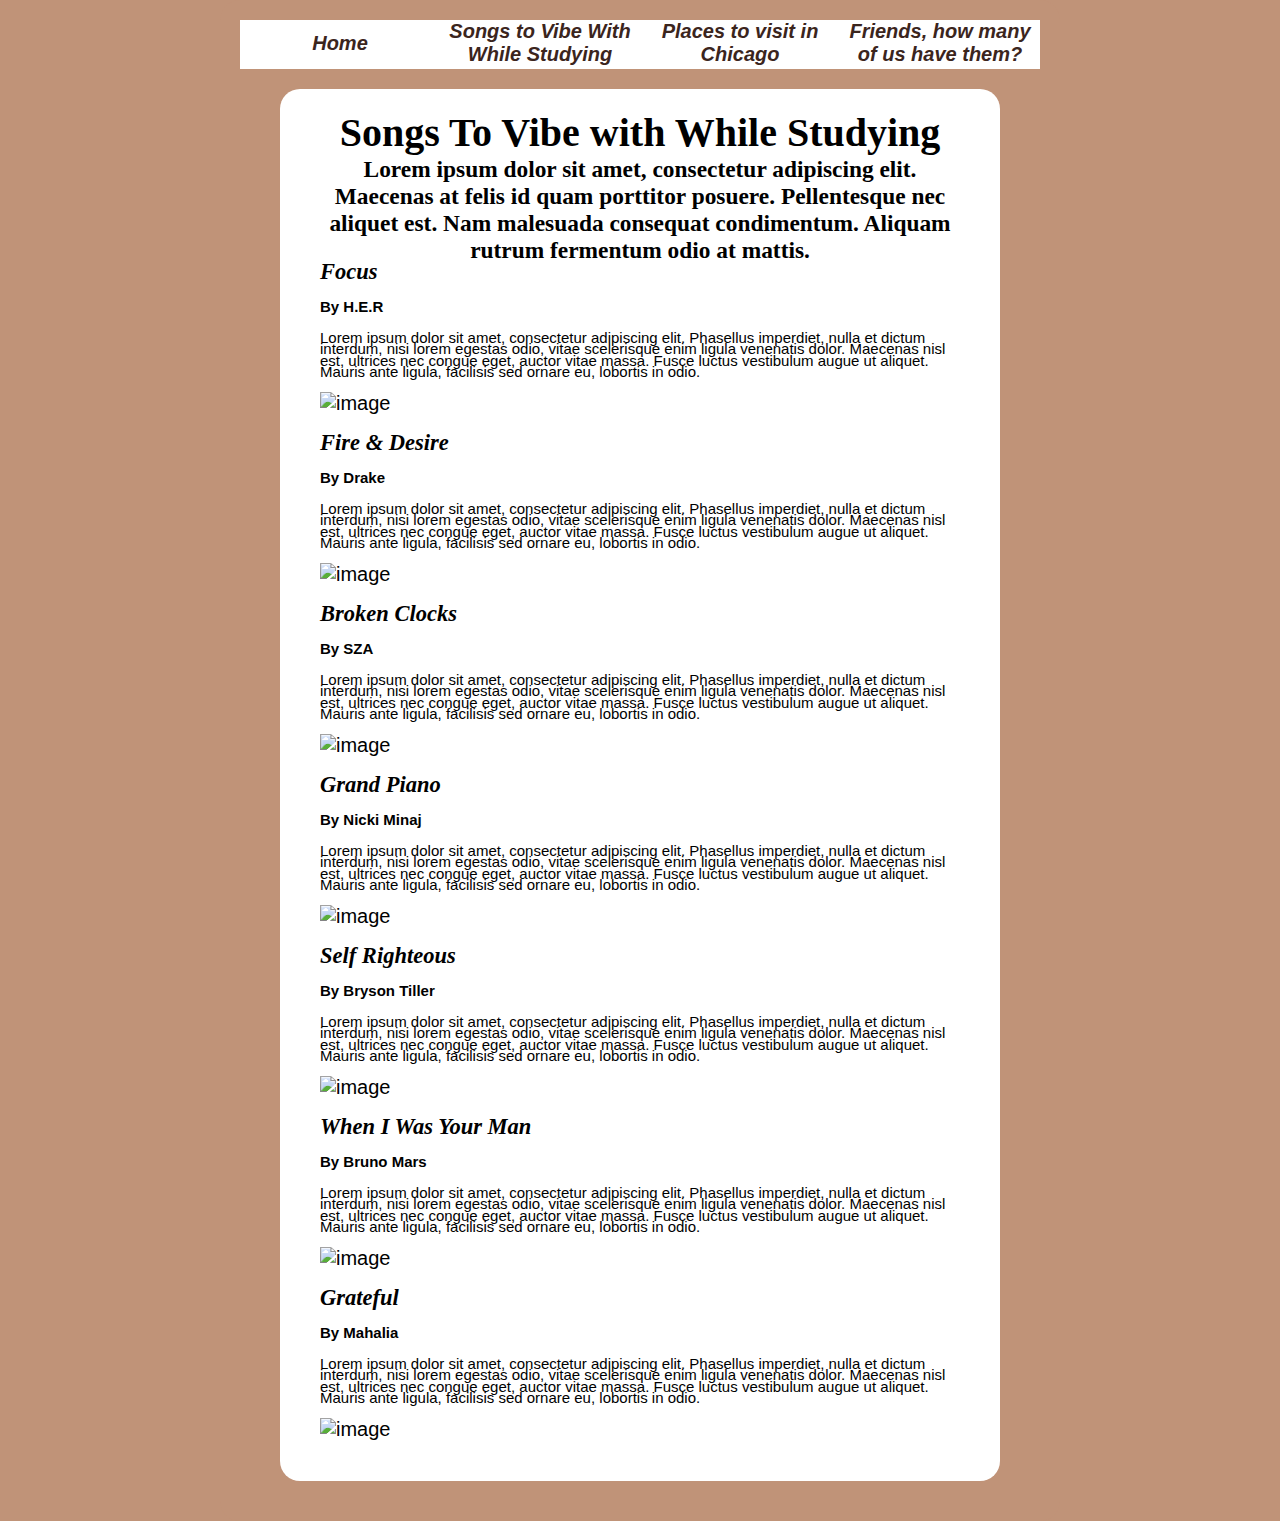
==== commit 3ea34823: "Change Background Color" ====
--- a/index_2.html
+++ b/index_2.html
@@ -11,10 +11,10 @@
     <a class="skip-link" href="#content">Skip to content</a>
     <nav>
       <ul>
-        <li><a href="file:///Users/niamartin/Desktop/yogirl_nia/YGN.html">Home</a></li>
-       <li><a href="file:///Users/niamartin/Desktop/yogirl_nia/index.html">Index</a></li>
+       <li><a href="file:///Users/niamartin/Desktop/yogirl_nia/index.html">Home</a></li>
         <li><a href="file:///Users/niamartin/Desktop/yogirl_nia/index_2.html">Songs to Vibe With While Studying</a></li> 
         <li><a href="file:///Users/niamartin/Desktop/yogirl_nia/index_3.html">Places to visit in Chicago</a></li>
+        <li><a href="file:///Users/niamartin/Desktop/yogirl_nia/photogallery.html">Friends, how many of us have them?</a></li>
       </ul>
     </nav>
 
--- a/css/style2.css
+++ b/css/style2.css
@@ -178,7 +178,7 @@
 }
 
 button {
-  background-color: #E3AD16;
+  background-color: #d1b4a3;
   border: none;
   color: #000;
   text-align: center;
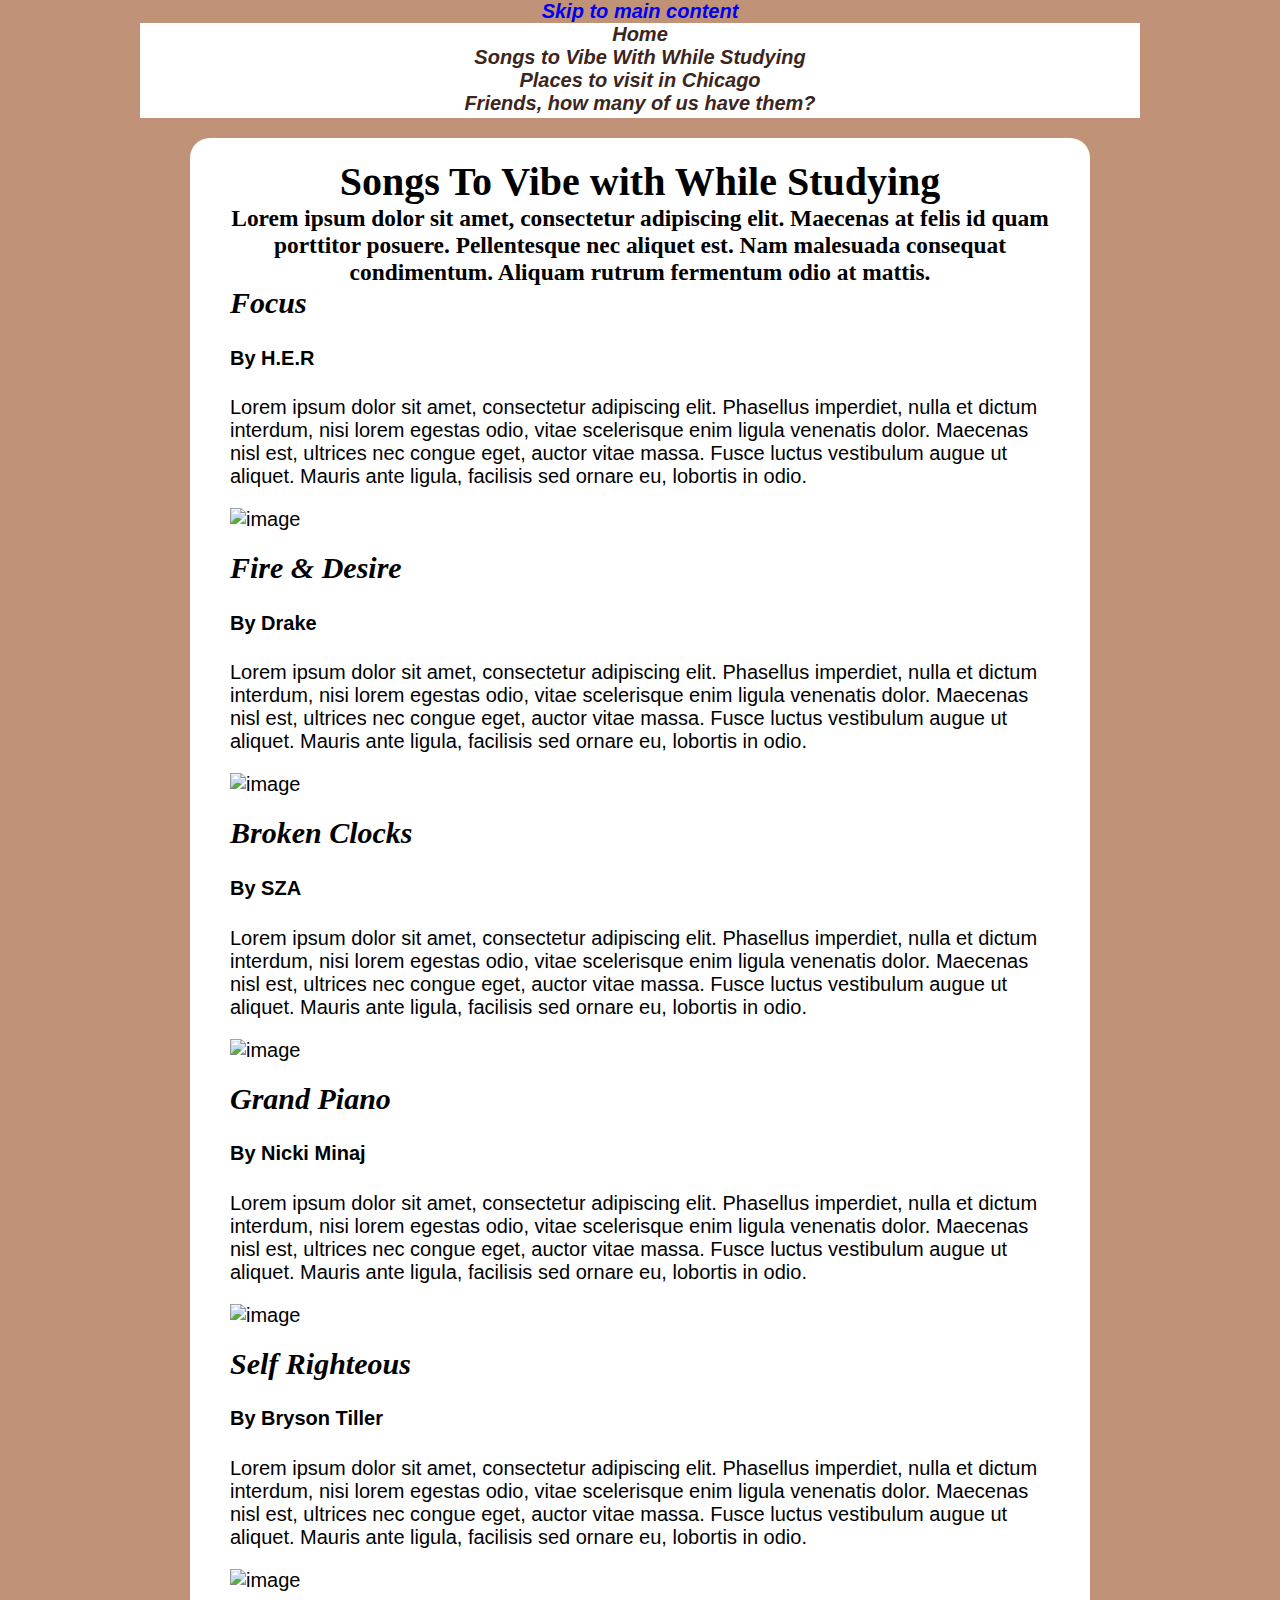
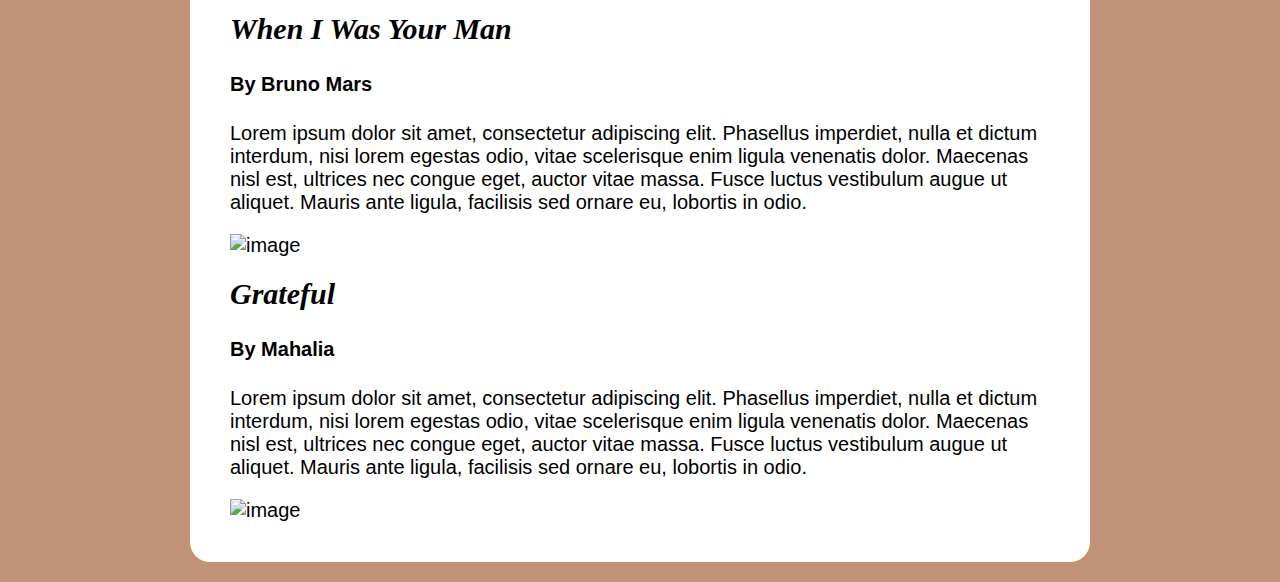
==== commit ff72a8b5: "Update index_2.html" ====
--- a/index_2.html
+++ b/index_2.html
@@ -5,6 +5,7 @@
   <meta name="viewport" content="width=device-width, initial-scale=1.0"/>
   <title>Songs to Vibe With While Studying</title>
   <link rel="stylesheet" href="css/style2.css"/>
+  <a href="#main" class="skip">Skip to main content</a>
 </head>
   <div class="maintext">
   <body>
--- a/css/style2.css
+++ b/css/style2.css
@@ -202,214 +202,3 @@
     width: 30%;
   }
 
-  .media-list .text-holder {
-    width: 70%;
-  }
-
-  nav ul {
-    display: flex;
-    flex-direction: row;
-    flex-wrap: wrap;
-  }
-
-  nav li {
-    width: 50%;
-  }
-
-}
-
-/*When the browser is at least 800px wide*/
-@media (min-width: 800px) {
-
-  .image-holder {
-    width: 250px;
-  }
-
-  .media-list .text-holder {
-    width: calc(100% - 250px);
-  }
-
-  nav li {
-    width: 25%;
-  }
-}
-header {
-	background-color: white;
-}
-.nav1 {
-    background-color: white;
-/*    position: sticky;*/
-/*    bottom: 5px; right: 5px;*/
-    float: right !important;
-    font-family: 'Quattrocento Sans', sans-serif;
-    text-transform: lowercase;
-    font-weight: 100;
-    font-size: 1rem;
-    max-width: 100%;
-    min-width: 30%;
-  /*  margin: 5rem;*/
-  /*  margin: 1rem 2rem 1rem 1rem;*/
-  /*  border: dashed red;*/
-    padding: .1rem .1rem .1rem .3rem;
-  
-
-  }
- .nav1 a {
- 	background-color: lightgray;
-/* 	display: inline-block;*/
- 	border: dotted black 1px;
- 	padding:.2rem;
- 	border-radius: 0.1rem;
- }
-
-img {
-	border: none;
-	display: flex;
-    justify-content: center;
-    
-
-}
-
-a img {
-	border: none;
-}
-
-ul {
-  	list-style-type: none;
-}
-
-.maintext {
-		display: flex;
-		justify-content: center; 
-	    align-items: center;
-	    flex-direction: column; 
-        background: #c09378;
-        border-radius: 1em;
-        padding: 1em;
-        max-width: 800px;
-        
-    }
-
-    .maintext2 {
-    display: flex;
-    justify-content: center; 
-      align-items: center;
-      flex-direction: column; 
-        background: #c09378;
-        max-width: 800px;
-        
-    }
-
-.container {
- display: grid;
- align-items: center; 
- grid-template-columns: 1fr 1fr 1fr;
- column-gap: 5px;
-}
-
-.container2 {
- display: grid;
- align-items: center; 
- grid-template-columns: 1fr 1fr 1fr;
- column-gap: 5px;
-}
-
-img {
-  max-width: 100%;
-  max-height:100%;
-}
-
-.text {
-  font-size: 15px;
-  line-height: 0.75;
-}
-
-.joke {
-	font-family: 'Playfair Display', serif;
-	width: 80%;
-
-	}
-
- .jokepunchline {
-	    font-family: 'IBM Plex Serif', serif;
-		font-family: 'Quattrocento Sans', sans-serif;
-	/* fallback for a  background color. */
-  	color: #541b76; /* Dark Putple */
-  
-  /* your font color gradient. */
-   background-image: linear-gradient(
-        #541b76 100%, ;
-
-
-  
-  /* Set the background size and repeat properties. */
-  background-size: 100%;
-  background-repeat: repeat;
-
-  /* Use the text as a mask for the background. */
-  /* This will show the gradient as a text color rather than element bg. */
-  -webkit-background-clip: text;
-  -webkit-text-fill-color: transparent; 
-  
-  text-shadow: white 1px 0 5px;
-
-}
-
-
-
-.movielist {
-	font-family: 'Raleway', sans-serif;
-	text-align: center;
-	background-color: aquamarine;
-	}
-
-footer {
-	background-color: silver;
-}
-
-@media screen and (max-width: 554px){
-
-.maintext {
-		margin-top: 1rem;
-		display: flex;
-		flex-wrap: wrap;
-		justify-content: center; 
-	    align-items: ;
-	    flex-direction: column; 
-        background: #c09378;
-        color: black;
-        border-radius: .1em;
-        padding: 1em;
-        font-size: 1.5rem;
-        
-    }
-
-    .nav1 {
-    	align-items: right;
-    	background-color: transparent;
-
-    	font-family: 'Quattrocento Sans', sans-serif;
-    	text-transform: uppercase;
-    	font-weight: 100;
-    	font-size: 2.0rem;
-    	max-width: 100%;
-    	min-width: 85%;
-  
-
- 	 }
-header	.nav1 a {
-		background-color: silver;
-	 	display: block;
-	 	border: dotted black; 1px;
-	 	padding: .2rem;
-	 	margin: .2rem;
-	 	float: right;
-	 }
-
-.jokepunchline {
-	
-		
-text-shadow: none;x
-	}
-
-    }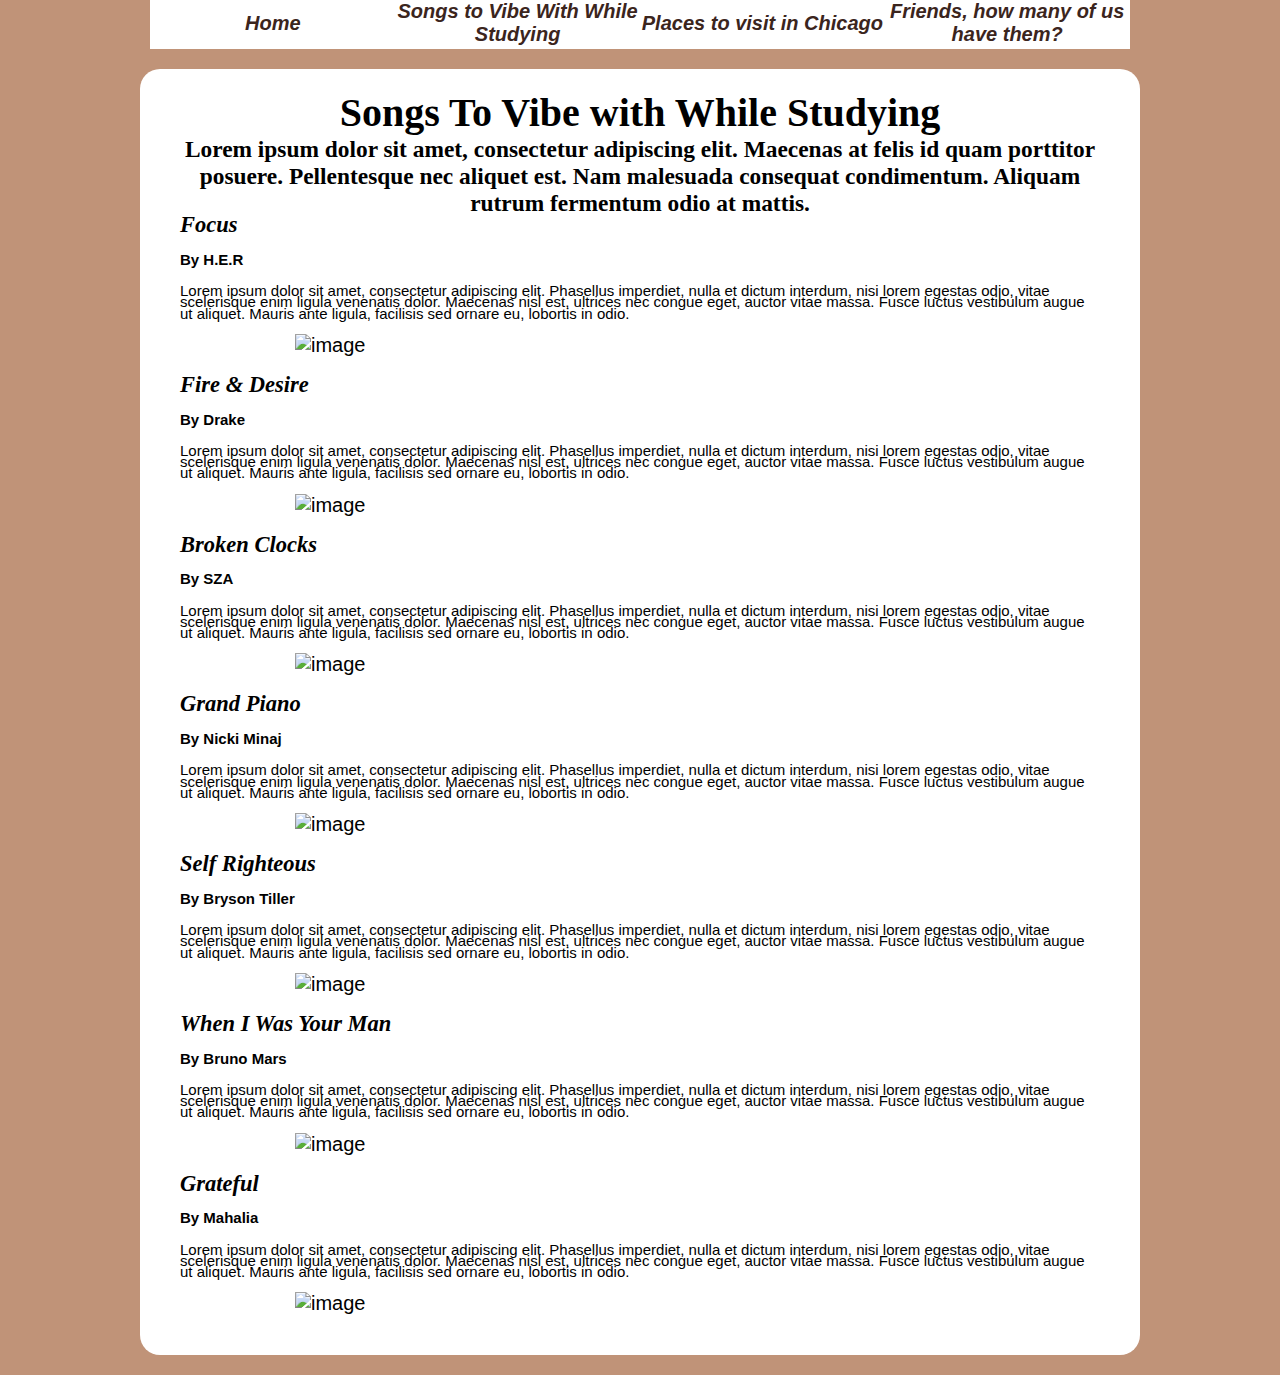
==== commit 0113b1df: "Revision (April 28, 20203)" ====
--- a/index_2.html
+++ b/index_2.html
@@ -1,15 +1,24 @@
 <!DOCTYPE html>
-<html lang="en">
+<html class="no-js" lang="en" dir="ltr">
   <head>
-  <meta charset="X-UA-Compatible"content="IE-edge"/>
-  <meta name="viewport" content="width=device-width, initial-scale=1.0"/>
-  <title>Songs to Vibe With While Studying</title>
-  <link rel="stylesheet" href="css/style2.css"/>
-  <a href="#main" class="skip">Skip to main content</a>
+    <title>Songs to Vibe With While Studying</title>
+    <meta charset='utf-8'>
+    <meta name="viewport" content="width=device-width, initial-scale=1.0"> 
+    <link rel="stylesheet" href="css/style2.css">
+    <link rel="preconnect" href="https://fonts.googleapis.com">
+    <link rel="preconnect" href="https://fonts.gstatic.com" crossorigin>
+    <link href="https://fonts.googleapis.com/css2?family=Raleway:wght@500&display=swap" rel="stylesheet">
+    <link rel="preconnect" href="https://fonts.googleapis.com">
+    <link rel="preconnect" href="https://fonts.gstatic.com" crossorigin>
+    <link href="https://fonts.googleapis.com/css2?family=IBM+Plex+Serif:ital,wght@1,700&family=Raleway:wght@500;600&display=swap" rel="stylesheet">
+
+    <script type="text/javascript" src="js/gallery.js"defer></script>
+<a class="skip-link" href="#content">Skip to content</a>
 </head>
-  <div class="maintext">
+
+</head>
+  
   <body>
-    <a class="skip-link" href="#content">Skip to content</a>
     <nav>
       <ul>
        <li><a href="file:///Users/niamartin/Desktop/yogirl_nia/index.html">Home</a></li>
--- a/css/style2.css
+++ b/css/style2.css
@@ -2,7 +2,8 @@
 	display: flex;
 	justify-content: center; 
 	align-items: center;
-	flex-direction: column; 
+	flex-direction: column;
+
 
 	}
 /* font-family: 'Cormorant Garamond', serif;
@@ -104,7 +105,7 @@
 }
 
 .active {
-  background-color: #E3AD16;
+  background-color: #000;
   color: #000;
   padding: 1rem;
 }
@@ -120,6 +121,7 @@
   text-align: center;
   font-weight: bold;
 }
+
 
 /*Media sections*/
 .location-holder, .media-holder {
@@ -190,7 +192,12 @@
   padding: 0.8rem 1rem;
   border-radius: 5px;
 }
-
+figcaption {
+  padding: 1rem;
+}
+.section img{
+  max width: 100px;
+}
 /*When the browser is at least 555px wide*/
 @media (min-width: 555px) {
 
@@ -202,3 +209,217 @@
     width: 30%;
   }
 
+  .media-list .text-holder {
+    width: 70%;
+  }
+
+  nav ul {
+    display: flex;
+    flex-direction: row;
+    flex-wrap: wrap;
+  }
+
+  nav li {
+    width: 50%;
+  }
+
+}
+
+/*When the browser is at least 800px wide*/
+@media (min-width: 800px) {
+
+  .image-holder {
+    width: 250px;
+  }
+
+  .media-list .text-holder {
+    width: calc(100% - 250px);
+  }
+
+  nav li {
+    width: 25%;
+  }
+}
+header {
+	background-color: white;
+}
+.nav1 {
+    background-color: white;
+/*    position: sticky;*/
+/*    bottom: 5px; right: 5px;*/
+    float: right !important;
+    font-family: 'Quattrocento Sans', sans-serif;
+    text-transform: lowercase;
+    font-weight: 100;
+    font-size: 1rem;
+    max-width: 100%;
+    min-width: 30%;
+  /*  margin: 5rem;*/
+  /*  margin: 1rem 2rem 1rem 1rem;*/
+  /*  border: dashed red;*/
+    padding: .1rem .1rem .1rem .3rem;
+  
+
+  }
+ .nav1 a {
+ 	background-color: lightgray;
+/* 	display: inline-block;*/
+ 	border: dotted black 1px;
+ 	padding:.2rem;
+ 	border-radius: 0.1rem;
+ }
+ 
+
+
+img {
+	border: none;
+	display: flex;
+    justify-content: center;
+    
+
+}
+
+a img {
+	border: none;
+}
+
+ul {
+  	list-style-type: none;
+}
+
+.maintext {
+		display: flex;
+		justify-content: center; 
+	    align-items: center;
+	    flex-direction: column; 
+        background: #c09378;
+        border-radius: 1em;
+        padding: 1em;
+        max-width: 800px;
+        
+    }
+
+    .maintext2 {
+    display: flex;
+    justify-content: center; 
+      align-items: center;
+      flex-direction: column; 
+        background: #c09378;
+        max-width: 800px;
+        
+    }
+
+.container {
+ display: grid;
+ align-items: center; 
+ grid-template-columns: 1fr 1fr 1fr;
+ column-gap: 5px;
+}
+
+.container2 {
+ display: grid;
+ align-items: center; 
+ grid-template-columns: 1fr 1fr 1fr;
+ column-gap: 5px;
+}
+
+img {
+  max-width: 75%;
+  max-height:75%;
+  margin: auto;
+}
+
+.text {
+  font-size: 15px;
+  line-height: 0.75;
+}
+
+.joke {
+	font-family: 'Playfair Display', serif;
+	width: 80%;
+
+	}
+
+ .jokepunchline {
+	    font-family: 'IBM Plex Serif', serif;
+		font-family: 'Quattrocento Sans', sans-serif;
+	/* fallback for a  background color. */
+  	color: #541b76; /* Dark Putple */
+  
+  /* your font color gradient. */
+   background-image: linear-gradient(
+        #541b76 100%, ;
+
+
+  
+  /* Set the background size and repeat properties. */
+  background-size: 100%;
+  background-repeat: repeat;
+
+  /* Use the text as a mask for the background. */
+  /* This will show the gradient as a text color rather than element bg. */
+  -webkit-background-clip: text;
+  -webkit-text-fill-color: transparent; 
+  
+  text-shadow: white 1px 0 5px;
+
+}
+
+
+
+.movielist {
+	font-family: 'Raleway', sans-serif;
+	text-align: center;
+	background-color: aquamarine;
+	}
+
+footer {
+	background-color: silver;
+}
+
+@media screen and (max-width: 554px){
+
+.maintext {
+		margin-top: 1rem;
+		display: flex;
+		flex-wrap: wrap;
+		justify-content: center; 
+	    align-items: ;
+	    flex-direction: column; 
+        background: #c09378;
+        color: black;
+        border-radius: .1em;
+        padding: 1em;
+        font-size: 1.5rem;
+        
+    }
+
+    .nav1 {
+    	align-items: right;
+    	background-color: transparent;
+
+    	font-family: 'Quattrocento Sans', sans-serif;
+    	text-transform: uppercase;
+    	font-weight: 100;
+    	font-size: 2.0rem;
+    	max-width: 100%;
+    	min-width: 85%;
+  
+
+ 	 }
+header	.nav1 a {
+		background-color: silver;
+	 	display: block;
+	 	border: dotted black; 1px;
+	 	padding: .2rem;
+	 	margin: .2rem;
+	 	float: right;
+	 }
+
+.jokepunchline {
+	
+		
+text-shadow: none;x
+	}
+
+    }